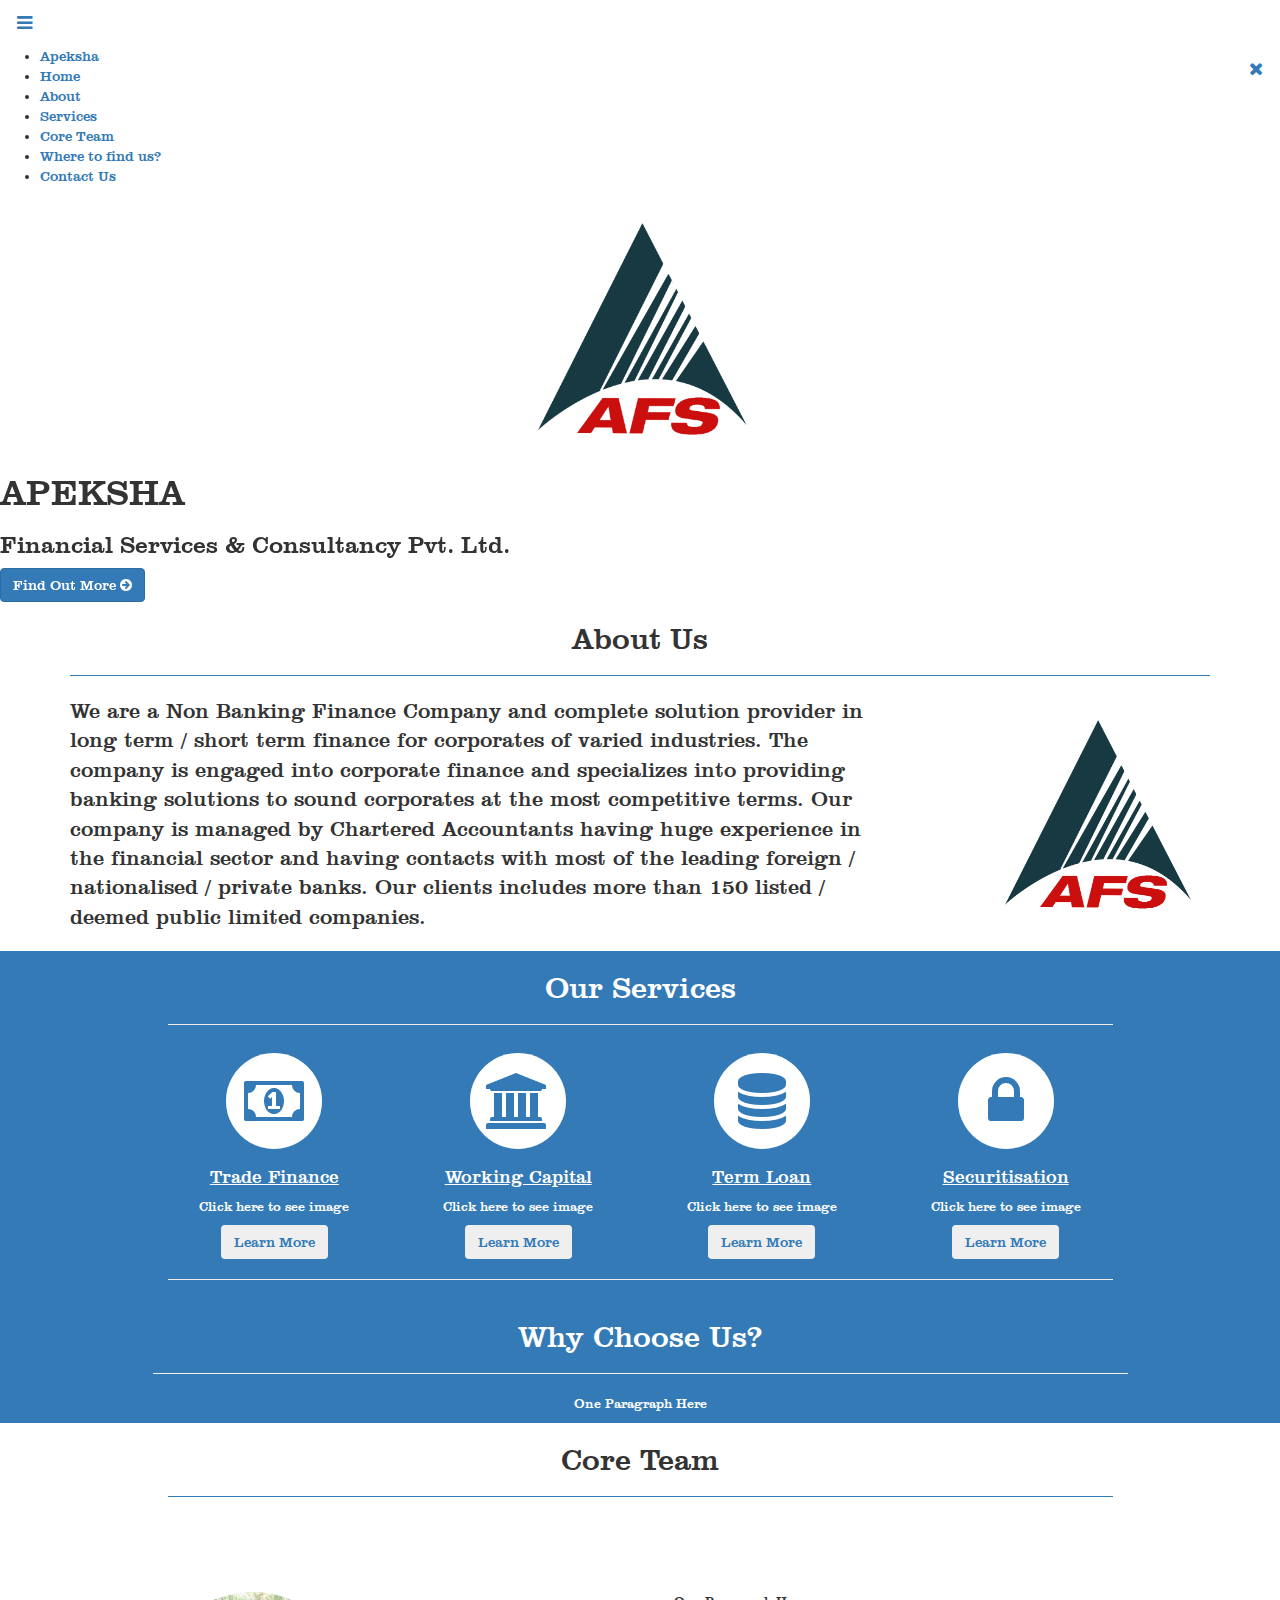
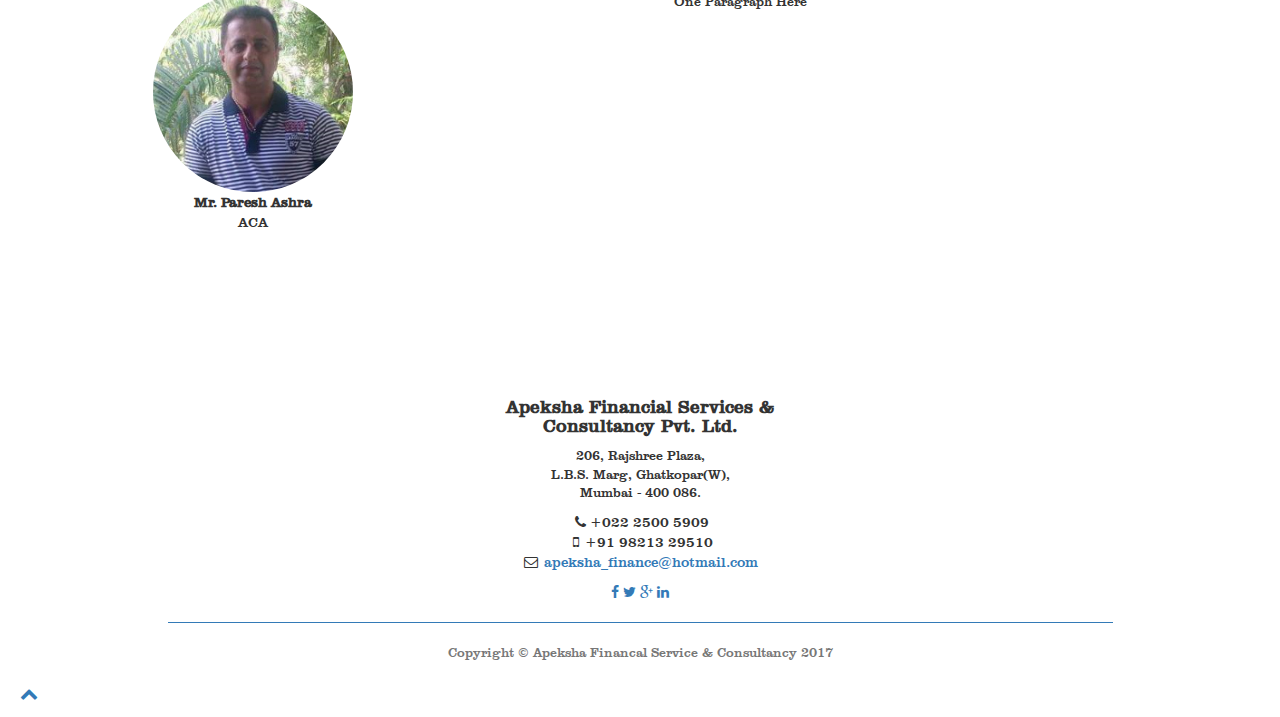
==== index.html @ 9093707e "Add files via upload" ====
<!DOCTYPE html>
<html lang="en">

<head>
<link rel="icon" 
      type="images/jpg" 
      href="img/logo.png" />
    <meta charset="utf-8">
    <meta http-equiv="X-UA-Compatible" content="IE=edge">
    <meta name="viewport" content="width=device-width, initial-scale=1">
    <meta name="description" content="">
    <meta name="author" content="">

    <title>Apeksha</title>

    <!-- Bootstrap Core CSS -->
    <link href="css/bootstrap.min.css" rel="stylesheet">

    <!-- Custom CSS -->
    <link href="css/stylish-portfolio.css" rel="stylesheet">

    <link href="font-awesome/css/font-awesome.min.css" rel="stylesheet" type="text/css">
    <link href="https://fonts.googleapis.com/css?family=Source+Sans+Pro:300,400,700,300italic,400italic,700italic" rel="stylesheet" type="text/css">


    <link rel="stylesheet" href="http://maxcdn.bootstrapcdn.com/bootstrap/3.3.7/css/bootstrap.min.css">
    <script src="https://ajax.googleapis.com/ajax/libs/jquery/1.12.4/jquery.min.js"></script>
    <script src="http://maxcdn.bootstrapcdn.com/bootstrap/3.3.7/js/bootstrap.min.js"></script>
    <script src="http://s.codepen.io/assets/libs/modernizr.js" type="text/javascript"></script>

    <style type="text/css">
        @font-face {
         font-family: clarendon;
         src: url(fonts/clarendonbt.ttf);
        }
        body{
            font-family: clarendon;
        }
        .btn-secondary:hover{
            color: #337AB7;
            background: #A9A9A9;
        }
        .btn-secondary, .btn-secondary:active, .btn-secondary:focus{
            color: #337AB7;
        }

    </style>
    <!-- HTML5 Shim and Respond.js IE8 support of HTML5 elements and media queries -->
    <!-- WARNING: Respond.js doesn't work if you view the page via file:// -->
    <!--[if lt IE 9]>
        <script src="https://oss.maxcdn.com/libs/html5shiv/3.7.0/html5shiv.js"></script>
        <script src="https://oss.maxcdn.com/libs/respond.js/1.4.2/respond.min.js"></script>
    <![endif]-->

</head>

<body>

    <!-- Navigation -->
    <a id="menu-toggle" href="#" class="btn btn-dark btn-lg toggle"><i class="fa fa-bars"></i></a>
    <nav id="sidebar-wrapper">
        <ul class="sidebar-nav">
            <a id="menu-close" href="#" class="btn btn-light btn-lg pull-right toggle"><i class="fa fa-times"></i></a>
            <li class="sidebar-brand">
                <a href="#top" onclick=$("#menu-close").click();>Apeksha</a>
            </li>
            <li>
                <a href="#top" onclick=$("#menu-close").click();>Home</a>
            </li>
            <li>
                <a href="#about" onclick=$("#menu-close").click();>About</a>
            </li>
            <li>
                <a href="#services" onclick=$("#menu-close").click();>Services</a>
            </li>
            <li>
                <a href="#team" onclick=$("#menu-close").click();>Core Team</a>
            </li>
            <li>
                <a href="#location" onclick=$("#menu-close").click();>Where to find us?</a>
            </li>
            <li>
                <a href="#contact" onclick=$("#menu-close").click();>Contact Us</a>
            </li>
        </ul>
    </nav>

    <!-- Header -->
    <header>
        <div class="carousel fade-carousel slide" data-ride="carousel" data-interval="4000" id="bs-carousel">
          <!-- Overlay -->
          <div class="overlay"></div>

          <!-- Indicators -->
          <ol class="carousel-indicators">
            <li data-target="#bs-carousel" data-slide-to="0" class="active"></li>
            <li data-target="#bs-carousel" data-slide-to="1"></li>
            <li data-target="#bs-carousel" data-slide-to="2"></li>
          </ol>
          
          <!-- Wrapper for slides -->
          <div class="carousel-inner">
            <div class="item slides active">
              <div class="slide-1"></div>
              <div class="hero">
                <hgroup>
                    <img class="img-responsive" src="img/logo.png" width="20%" height="20%" style="margin-right:auto;margin-left:auto">
                    <h1>APEKSHA</h1>
                    <h3>Financial Services & Consultancy Pvt. Ltd.</h3>
                </hgroup>
                <a href="#about"><button class="btn btn-primary" role="button">Find Out More     <i class="fa fa-arrow-circle-right" aria-hidden="true"></i></button></a>
              </div>
            </div>
            <div class="item slides">
              <div class="slide-2"></div>
              <div class="hero">        
                <hgroup>
                    <h1>What We Do?</h1>        
                    <h3>One Line Here</h3>
                </hgroup>
                <a href="#services"><button class="btn btn-primary" role="button">Explore      <i class="fa fa-arrow-circle-right" aria-hidden="true"></i></button></a>
              </div>
            </div>
            <div class="item slides">
              <div class="slide-3"></div>
              <div class="hero">        
                <hgroup>
                    <h1>Why Choose Us?</h1>        
                    <h3>One Line Here</h3>
                </hgroup>       
                <a href="#whyus"><button class="btn btn-primary" role="button">See all features      <i class="fa fa-arrow-circle-right" aria-hidden="true"></i></button></a>
              </div>
            </div>
          </div> 
        </div>
    </header>

    <!-- About -->
    <section id="about" class="about">
        <div class="container">
            <div class="row">
                <div class="col-lg-12 text-center">
                    <h2>About Us</h2>
                    <hr class="small" style="border-color:#337AB7;">
                    <p class="lead" style="float:left; text-align: left; width: 70%">We are a Non Banking Finance Company and complete solution provider in long term / short term finance for corporates of varied industries. The company is engaged into corporate finance and specializes into providing banking solutions to sound corporates at the most competitive terms. Our company is managed by Chartered Accountants having huge experience in the financial sector and having contacts with most of the leading foreign / nationalised / private banks. Our clients includes more than 150 listed / deemed public limited companies.</p>
                    <img class="img-responsive" src="img/logo.png" width="20%" height="20%" style="float:right;">
                </div>
            </div>
            <!-- /.row -->
        </div>
        <!-- /.container -->
    </section>

    <!-- Services -->
    <!-- The circle icons use Font Awesome's stacked icon classes. For more information, visit http://fontawesome.io/examples/ -->
    <section id="services" class="services bg-primary">
        <div class="modal fade" id="tf" tabindex="-1" role="dialog" aria-labelledby="myLargeModalLabel" aria-hidden="true" style="color:black;">
          <div class="modal-dialog modal-lg">
            <div class="modal-content">
            
            <div class="modal-body">
                <button type="button" class="close" data-dismiss="modal" aria-hidden="true">&times;</button>
                <img class="img-responsive" src="img/tradefinancing.jpg" style="float:right;margin:5%;height:40%;width:40%">
                <h3 style="text-align:center;">Trade Finance</h3>
                        <hr class="small" style="border-color:#337AB7;">
                <ul>
                            <li>Factoring (Export/Domestic)</li>
                                <p>Factoring is a transaction in which a business sells its accounts receivable, or invoices, to a third party commercial financial company, also known as a “factor.” This is done so that the business can receive cash more quickly than it would by waiting 30 to 90 days for a customer payment. In Short,Factoring is a financial service whereby receivables are purchased by Factor and credit sales are converted to cash sales.</p>
                            <li>LC/Buyers Credit</li>
                                <p>As an importer, one can avail of Buyers Credit facility at very competitive rates. One can make the import payment to its overseas supplier by availing the buyers credit and can repay the lender at a later date. The funding is arranged from the overseas network branches and one can avail of this product in major currencies.</p>
                            <li>Bill Discounting</li>
                                <p>Bill Discounting is a discount/fee which a bank takes from a seller to release funds before the credit period ends. This bill is then presented to seller's customer and full amount is collected. Bill Discounting is mostly applicable in scenarios when a buyer buys goods from the seller and the payment is to be made through letter of credit.</p>
                        </ul>
            </div>
        </div>
          </div>
    </div>
    <div class="modal fade" id="wc" tabindex="-1" role="dialog" aria-labelledby="myLargeModalLabel" aria-hidden="true" style="color:black;">
          <div class="modal-dialog modal-lg">
            <div class="modal-content">
            <div class="modal-body">
                <button type="button" class="close" data-dismiss="modal" aria-hidden="true">&times;</button>
                <img class="img-responsive" src="img/workingcapital.jpg" style="float:right;margin:5%;height:40%;width:40%">
                        <h3 style="text-align:center;">Working Capital</h3>
                        <hr class="small" style="border-color:#337AB7;">
                        <ul>
                            <li>Corporate Loan</li>
                                <p>Loan for meeting Corking Capital requirements of Corporates</p>
                            <li>Short Term Loan</li>
                                <p>Term Loan is a loan for a specific capital expenditure, of specific amount and has a specified repayment schedule. Term loans almost always mature between one and 10 years. Term Loans are sanctioned for setting up of new projects or expansions like factory building construction, plant & machinery, purchasing new offices, etc.</p>
                        </ul>
            </div>
        </div>
          </div>
    </div>
    <div class="modal fade" id="tl" tabindex="-1" role="dialog" aria-labelledby="myLargeModalLabel" aria-hidden="true" style="color:black;">
          <div class="modal-dialog modal-lg">
            <div class="modal-content">
            <div class="modal-body">
                <button type="button" class="close" data-dismiss="modal" aria-hidden="true">&times;</button>
                <img class="img-responsive" src="img/termloan.jpg" style="float:right;margin:5%;height:40%;width:40%">
                        <h3 style="text-align:center;">Term Loan</h3>
                        <hr class="small" style="border-color:#337AB7;">
                        <ul>
                            <li>Project Finance for Industry/Construction</li>
                            <p>Term Loan is a loan for a specific capital expenditure, of specific amount and has a specified repayment schedule. Term loans almost always mature between one and 10 years, but may last as long as 30 years in some cases. A Term Loan usually involves an unfixed interest rate that will add additional balance to be repaid. Term Loans are sanctioned for setting up of new projects or expansions like factory building construction, plant & machinery, purchasing new offices, etc.</p>
                        </ul>
            </div>
        </div>
          </div>
    </div>
    
    <div class="modal fade" id="sec" tabindex="-1" role="dialog" aria-labelledby="myLargeModalLabel" aria-hidden="true" style="color:black;">
          <div class="modal-dialog modal-lg">
            <div class="modal-content">
            <div class="modal-body">
                <button type="button" class="close" data-dismiss="modal" aria-hidden="true">&times;</button>
                <img class="img-responsive" src="img/securitisation.jpg" style="float:right;margin:5%">
                        <h3 style="text-align:center;">Securitisation</h3>
                        <hr class="small" style="border-color:#337AB7;">
                        <ul>
                            <li>Discounting of Future Receivables - Trade/Rental</li>
                           <p>Securitization is the process through which an issuer creates a financial instrument by combining other financial assets and then marketing different tiers of the repackaged instruments to investors, and this process can encompass any type of financial asset and promotes liquidity in the marketplace.<br>
                            Mortgage-backed securities are a perfect example of securitization. By combining mortgages into one large pool, the issuer can divide the large pool into smaller pieces based on each individual mortgage's inherent risk of default and then sell those smaller pieces to investors.</p>
                        </ul>

            </div>
        </div>
          </div>
    </div>
        <div id="categories"class="container">
            <div class="row text-center">
                <div class="col-lg-10 col-lg-offset-1">
                    <h2>Our Services</h2>
                    <hr class="small">
                
                    <div class="row">
                        <div class="col-md-3 col-sm-6">
                            <div class="service-item">
                                <span class="fa-stack fa-4x">
                                <i class="fa fa-circle fa-stack-2x"></i>
                                <i class="fa fa-money fa-stack-1x text-primary"></i>
                            </span>
                                <h4>
                                   <u> Trade Finance</u>
                                </h4>
                                <p>Click here to see image</p>
                               <button class="btn btn-secondary" data-toggle="modal" data-target="#tf">Learn More</button>
                            </div>
                        </div>
                        <div class="col-md-3 col-sm-6">
                            <div class="service-item">
                                <span class="fa-stack fa-4x">
                                <i class="fa fa-circle fa-stack-2x"></i>
                                <i class="fa fa-bank fa-stack-1x text-primary"></i>
                            </span>
                                <h4>
                                    <u>Working Capital</u>
                                </h4>
                                <p>Click here to see image</p>
                                <button class="btn btn-secondary" data-toggle="modal" data-target="#wc">Learn More</button>
                            </div>
                        </div>
                        <div class="col-md-3 col-sm-6">
                            <div class="service-item">
                                <span class="fa-stack fa-4x">
                                <i class="fa fa-circle fa-stack-2x"></i>
                                <i class="fa fa-database fa-stack-1x text-primary"></i>
                            </span>
                                <h4>
                                    <u>Term Loan</u>
                                </h4>
                                <p>Click here to see image</p>
                                <button class="btn btn-secondary" data-toggle="modal" data-target="#tl">Learn More</button>
                            </div>
                        </div>
                        <div class="col-md-3 col-sm-6">
                            <div class="service-item">
                                <span class="fa-stack fa-4x">
                                <i class="fa fa-circle fa-stack-2x"></i>
                                <i class="fa fa-lock fa-stack-1x text-primary"></i>
                            </span>
                                <h4>
                                    <u>Securitisation</u>
                                </h4>
                                <p>Click here to see image</p>
                                <button class="btn btn-secondary" data-toggle="modal" data-target="#sec">Learn More</button>
                            </div>
                        </div>
                    </div>
                    <hr class="large">
                    <div id="whyus" class="row text-center">
                    
                        <h2>Why Choose Us?</h2>
                        <hr class="small">
                        <div class="row">
                            <p>One Paragraph Here</p>
                    </div>

                </div>

            </div>

        </div>
        <!-- /.container -->
    </section>

    <!--Carousel
    
        <div id="myCarousel" class="carousel slide" data-ride="carousel" style="width:100%;height:auto;">
    
    <ol class="carousel-indicators">
      <li data-target="#myCarousel" data-slide-to="0" class="active"></li>
      <li data-target="#myCarousel" data-slide-to="1"></li>
      <li data-target="#myCarousel" data-slide-to="2"></li>
      <li data-target="#myCarousel" data-slide-to="3"></li>
    </ol>

    
    <div class="carousel-inner" role="listbox">
      <div class="item active">
        <img src="img/bg.jpg" alt="Chania" height="345">
      </div>

      <div class="item">
        <img src="img/callout.jpg" alt="Chania" height="345">
      </div>
    
      <div class="item">
        <img src="img/portfolio-1.jpg" alt="Flower"  height="345">
      </div>

      <div class="item">
        <img src="img/portfolio-2.jpg" alt="Flower" height="345">
      </div>
    </div>

    
   
  </div>-->
   

    <!-- Portfolio -->
    <section id="team" class="portfolio">
        <div class="container">
            <div class="row">
                <div class="col-lg-10 col-lg-offset-1 text-center">
                    <h2>Core Team</h2>
                    <hr class="small" style="border-color:#337AB7;">
                    <div class="row" style="margin-top:10%">

                        <div class="team-img" style="float:left;">
                            <div class="portfolio-item">                        
                                    <img class="img-circle" src="img/1.jpg">
                            </div>
                            <div style="vertical-align:middle;" >
                                <b>Mr. Paresh Ashra</b>
                                <br>ACA
                            </div>
                            </div>
                            <div>
                                <p>One Paragraph Here</p>
                            </div>
                        
                        
                    </div>
                    
                    
                </div>
                
            </div>
            
        </div>
        
    </section>

    <!-- Call to Action 
    <aside class="call-to-action bg-primary">
        <div class="container">
            <div class="row">
                <div class="col-lg-12 text-center">
                    <h3>The buttons below are impossible to resist.</h3>
                    <a href="#" class="btn btn-lg btn-light">Click Me!</a>
                    <a href="#" class="btn btn-lg btn-dark">Look at Me!</a>
                </div>
            </div>
        </div>
    </aside>-->

    <!-- Map -->
    <section id="location" class="map">
        <iframe width="100%" height="100%" frameborder="0" scrolling="no" marginheight="0" marginwidth="0" src="https://www.google.com/maps/embed?pb=!1m18!1m12!1m3!1d942.5822208155626!2d72.91246407916779!3d19.09322266651999!2m3!1f0!2f0!3f0!3m2!1i1024!2i768!4f13.1!3m3!1m2!1s0x3be7c7cdced96d81%3A0xe278afa0a0b222c5!2sRajshree+Plaza%2C+Nityanand+Nagar%2C+Ghatkopar+West%2C+Mumbai%2C+Maharashtra+400086!5e0!3m2!1sen!2sin!4v1474723815482"></iframe>
        
        <br />
    </section>

    <!-- Footer -->
    <footer id="contact">
        <div class="container">
            <div class="row">
                <div class="col-lg-10 col-lg-offset-1 text-center">
                    <h4><strong>Apeksha Financial Services &<br> Consultancy Pvt. Ltd.</strong>
                    </h4>
                    <p>206, Rajshree Plaza,
                        <br>L.B.S. Marg, Ghatkopar(W), 
                        <br>Mumbai - 400 086.</p>
                    <ul class="list-unstyled">
                        <li><i class="fa fa-phone fa-fw"></i>+022 2500 5909</li>
                        <li><i class="fa fa-mobile fa-fw"></i>+91 98213 29510</li>
                        <li><i class="fa fa-envelope-o fa-fw"></i> <a href="mailto:apeksha_finance@hotmail.com">apeksha_finance@hotmail.com</a>
                        </li>
                    </ul>
                    <a class="icons-lg fb-ic"><i class="fa fa-facebook"> </i></a>
                    <!--Twitter-->
                    <a class="icons-lg tw-ic"><i class="fa fa-twitter"> </i></a>
                    <!--Google +-->
                    <a class="icons-lg gplus-ic"><i class="fa fa-google-plus"> </i></a>
                    <!--Linkedin-->
                    <a class="icons-lg li-ic"><i class="fa fa-linkedin"> </i></a>
                    <hr class="small" style="border-color:#337AB7">
                    <p class="text-muted">Copyright &copy; Apeksha Financal Service & Consultancy 2017</p>
                </div>
            </div>
        </div>
        <a id="to-top" href="#top" class="btn btn-dark btn-lg"><i class="fa fa-chevron-up fa-fw fa-1x"></i></a>
    </footer>

    <SCRIPT TYPE="text/javascript">
        $('.modal').on('show.bs.modal', function (e) {
            $('body').addClass('test');
        });
    </SCRIPT>
    <script type="text/javascript">
        function showtf() {
           
                document.getElementById('tfbox').style.visibility = "visible";
                document.getElementById('categories').style.visibility = "hidden";
           
        }
        $(document).mouseup(function (e)
        {
            var container = $("#tfbox");
            var categories = $("#categories");
            var extra1 = $("#wcbox");
            var extra2 = $("#tlbox");
            var extra3 = $("#secbox");

            if ((!container.is(e.target) && container.has(e.target).length === 0) || (!extra1.is(e.target) && extra1.has(e.target).length === 0) || (!extra2.is(e.target) && extra2.has(e.target).length === 0) || (!extra3.is(e.target) && extra3.has(e.target).length === 0))
            {
                container.css('visibility','hidden');
                categories.css('visibility','visible');
            }
        });
</script>
<script type="text/javascript">
        function showsec() {
           
                document.getElementById('secbox').style.visibility = "visible";
                document.getElementById('categories').style.visibility = "hidden";
           
        }
        $(document).mouseup(function (e)
        {
            var container = $("#secbox");
            var categories = $("#categories");

            var extra1 = $("#wcbox");
            var extra2 = $("#tlbox");
            var extra3 = $("#tfbox");

            if ((!container.is(e.target) && container.has(e.target).length === 0) || (!extra1.is(e.target) && extra1.has(e.target).length === 0) || (!extra2.is(e.target) && extra2.has(e.target).length === 0) || (!extra3.is(e.target) && extra3.has(e.target).length === 0))
            {
                container.css('visibility','hidden');
                categories.css('visibility','visible');
            }
        });
</script>
 <script type="text/javascript">

         function showwc() {
           
                document.getElementById('wcbox').style.visibility = "visible";
                document.getElementById('categories').style.visibility = "hidden";
           
        }
    
        $(document).mouseup(function (e)
        {
            var container = $("#wcbox");
            var categories = $("#categories");

            var extra1 = $("#tfbox");
            var extra2 = $("#tlbox");
            var extra3 = $("#secbox");

            if ((!container.is(e.target) && container.has(e.target).length === 0) || (!extra1.is(e.target) && extra1.has(e.target).length === 0) || (!extra2.is(e.target) && extra2.has(e.target).length === 0) || (!extra3.is(e.target) && extra3.has(e.target).length === 0))
            {
                container.css('visibility','hidden');
                categories.css('visibility','visible');
            }
        });
</script>
<script type="text/javascript">

         function showtl() {
           
                document.getElementById('tlbox').style.visibility = "visible";
                document.getElementById('categories').style.visibility = "hidden";
           
        }
    
        $(document).mouseup(function (e)
        {
            var container = $("#tlbox");
            var categories = $("#categories");

            var extra1 = $("#wcbox");
            var extra2 = $("#tfbox");
            var extra3 = $("#secbox");

            if ((!container.is(e.target) && container.has(e.target).length === 0) || (!extra1.is(e.target) && extra1.has(e.target).length === 0) || (!extra2.is(e.target) && extra2.has(e.target).length === 0) || (!extra3.is(e.target) && extra3.has(e.target).length === 0))
            {
                container.css('visibility','hidden');
                categories.css('visibility','visible');
            }
        });
</script>
    <!-- jQuery -->
    <script src="js/jquery.js"></script>

    <!-- Bootstrap Core JavaScript -->
    <script src="js/bootstrap.min.js"></script>

    <!-- Custom Theme JavaScript -->
    <script>
    // Closes the sidebar menu
    $("#menu-close").click(function(e) {
        e.preventDefault();
        $("#sidebar-wrapper").toggleClass("active");
    });
    // Opens the sidebar menu
    $("#menu-toggle").click(function(e) {
        e.preventDefault();
        $("#sidebar-wrapper").toggleClass("active");
    });
    // Scrolls to the selected menu item on the page
    $(function() {
        $('a[href*=#]:not([href=#],[data-toggle],[data-target],[data-slide])').click(function() {
            if (location.pathname.replace(/^\//, '') == this.pathname.replace(/^\//, '') || location.hostname == this.hostname) {
                var target = $(this.hash);
                target = target.length ? target : $('[name=' + this.hash.slice(1) + ']');
                if (target.length) {
                    $('html,body').animate({
                        scrollTop: target.offset().top
                    }, 1000);
                    return false;
                }
            }
        });
    });
    //#to-top button appears after scrolling
    var fixed = false;
    $(document).scroll(function() {
        if ($(this).scrollTop() > 250) {
            if (!fixed) {
                fixed = true;
                // $('#to-top').css({position:'fixed', display:'block'});
                $('#to-top').show("slow", function() {
                    $('#to-top').css({
                        position: 'fixed',
                        display: 'block'
                    });
                });
            }
        } else {
            if (fixed) {
                fixed = false;
                $('#to-top').hide("slow", function() {
                    $('#to-top').css({
                        display: 'none'
                    });
                });
            }
        }
    });
    // Disable Google Maps scrolling
    // See http://stackoverflow.com/a/25904582/1607849
    // Disable scroll zooming and bind back the click event
    var onMapMouseleaveHandler = function(event) {
        var that = $(this);
        that.on('click', onMapClickHandler);
        that.off('mouseleave', onMapMouseleaveHandler);
        that.find('iframe').css("pointer-events", "none");
    }
    var onMapClickHandler = function(event) {
            var that = $(this);
            // Disable the click handler until the user leaves the map area
            that.off('click', onMapClickHandler);
            // Enable scrolling zoom
            that.find('iframe').css("pointer-events", "auto");
            // Handle the mouse leave event
            that.on('mouseleave', onMapMouseleaveHandler);
        }
        // Enable map zooming with mouse scroll when the user clicks the map
    $('.map').on('click', onMapClickHandler);
    
    </script>

</body>

</html>
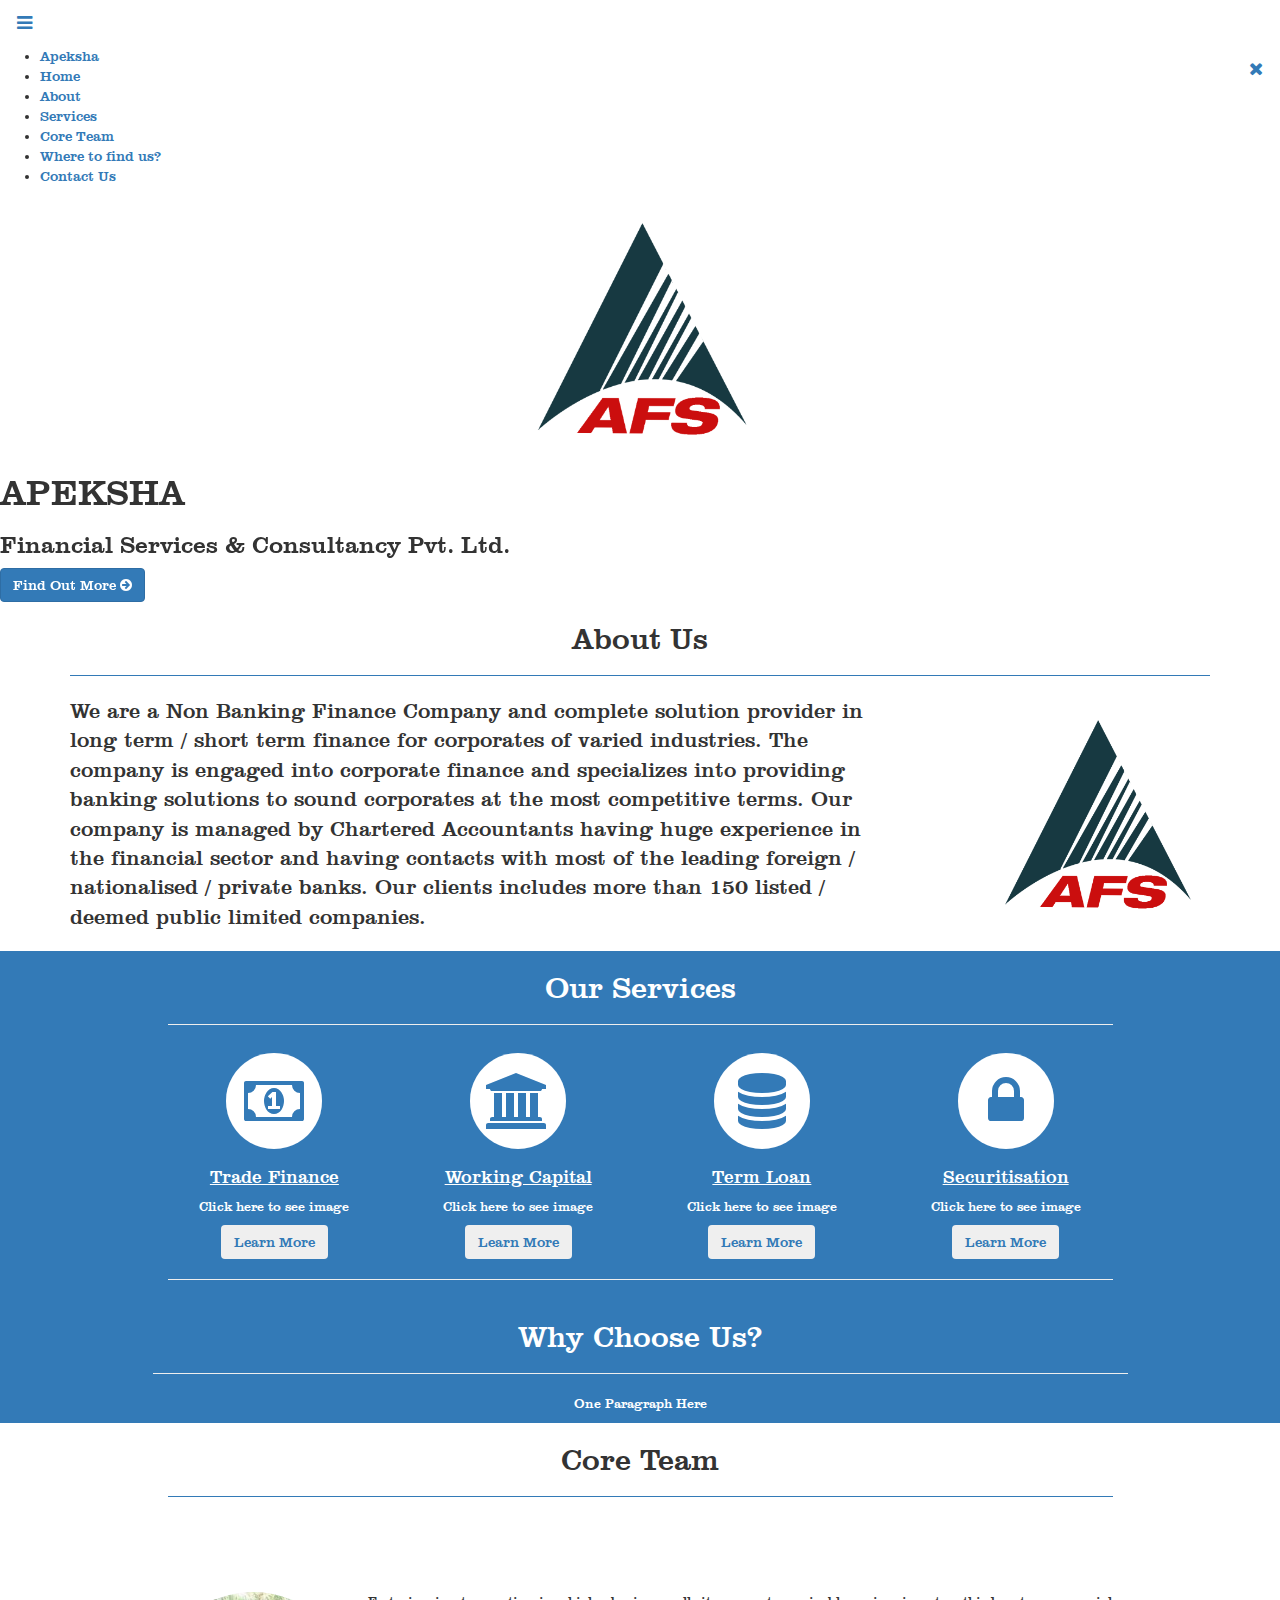
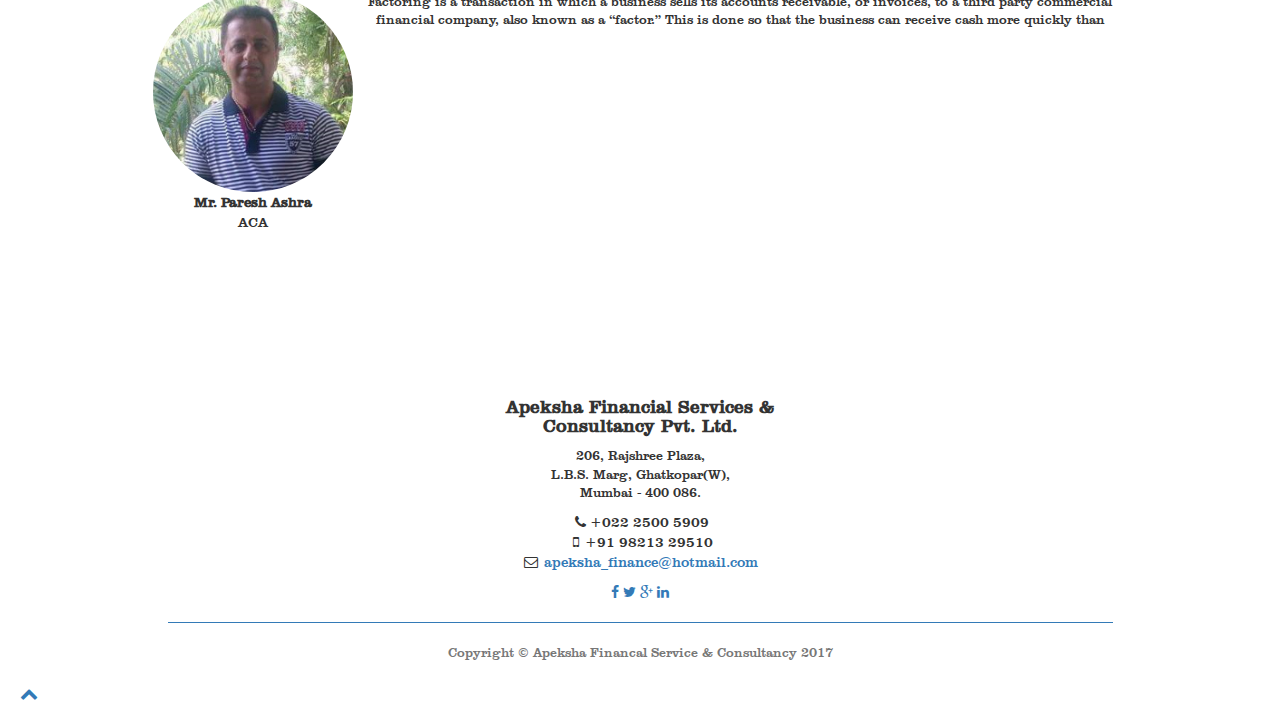
==== commit f64812ff: "Add files via upload" ====
--- a/index.html
+++ b/index.html
@@ -17,7 +17,8 @@
     <link href="css/bootstrap.min.css" rel="stylesheet">
 
     <!-- Custom CSS -->
-    <link href="css/stylish-portfolio.css" rel="stylesheet">
+    <link href="css/stylish-portfolio.css" media="screen" rel="stylesheet">
+    <link href="css/stylish-portfolio-mobile.css" media="handheld" rel="stylesheet">
 
     <link href="font-awesome/css/font-awesome.min.css" rel="stylesheet" type="text/css">
     <link href="https://fonts.googleapis.com/css?family=Source+Sans+Pro:300,400,700,300italic,400italic,700italic" rel="stylesheet" type="text/css">
@@ -357,9 +358,9 @@
                                 <b>Mr. Paresh Ashra</b>
                                 <br>ACA
                             </div>
-                            </div>
-                            <div>
-                                <p>One Paragraph Here</p>
+                        </div>
+                            <div class="team-content text-center">
+                                <p>Factoring is a transaction in which a business sells its accounts receivable, or invoices, to a third party commercial financial company, also known as a “factor.” This is done so that the business can receive cash more quickly than </p>
                             </div>
                         
                         
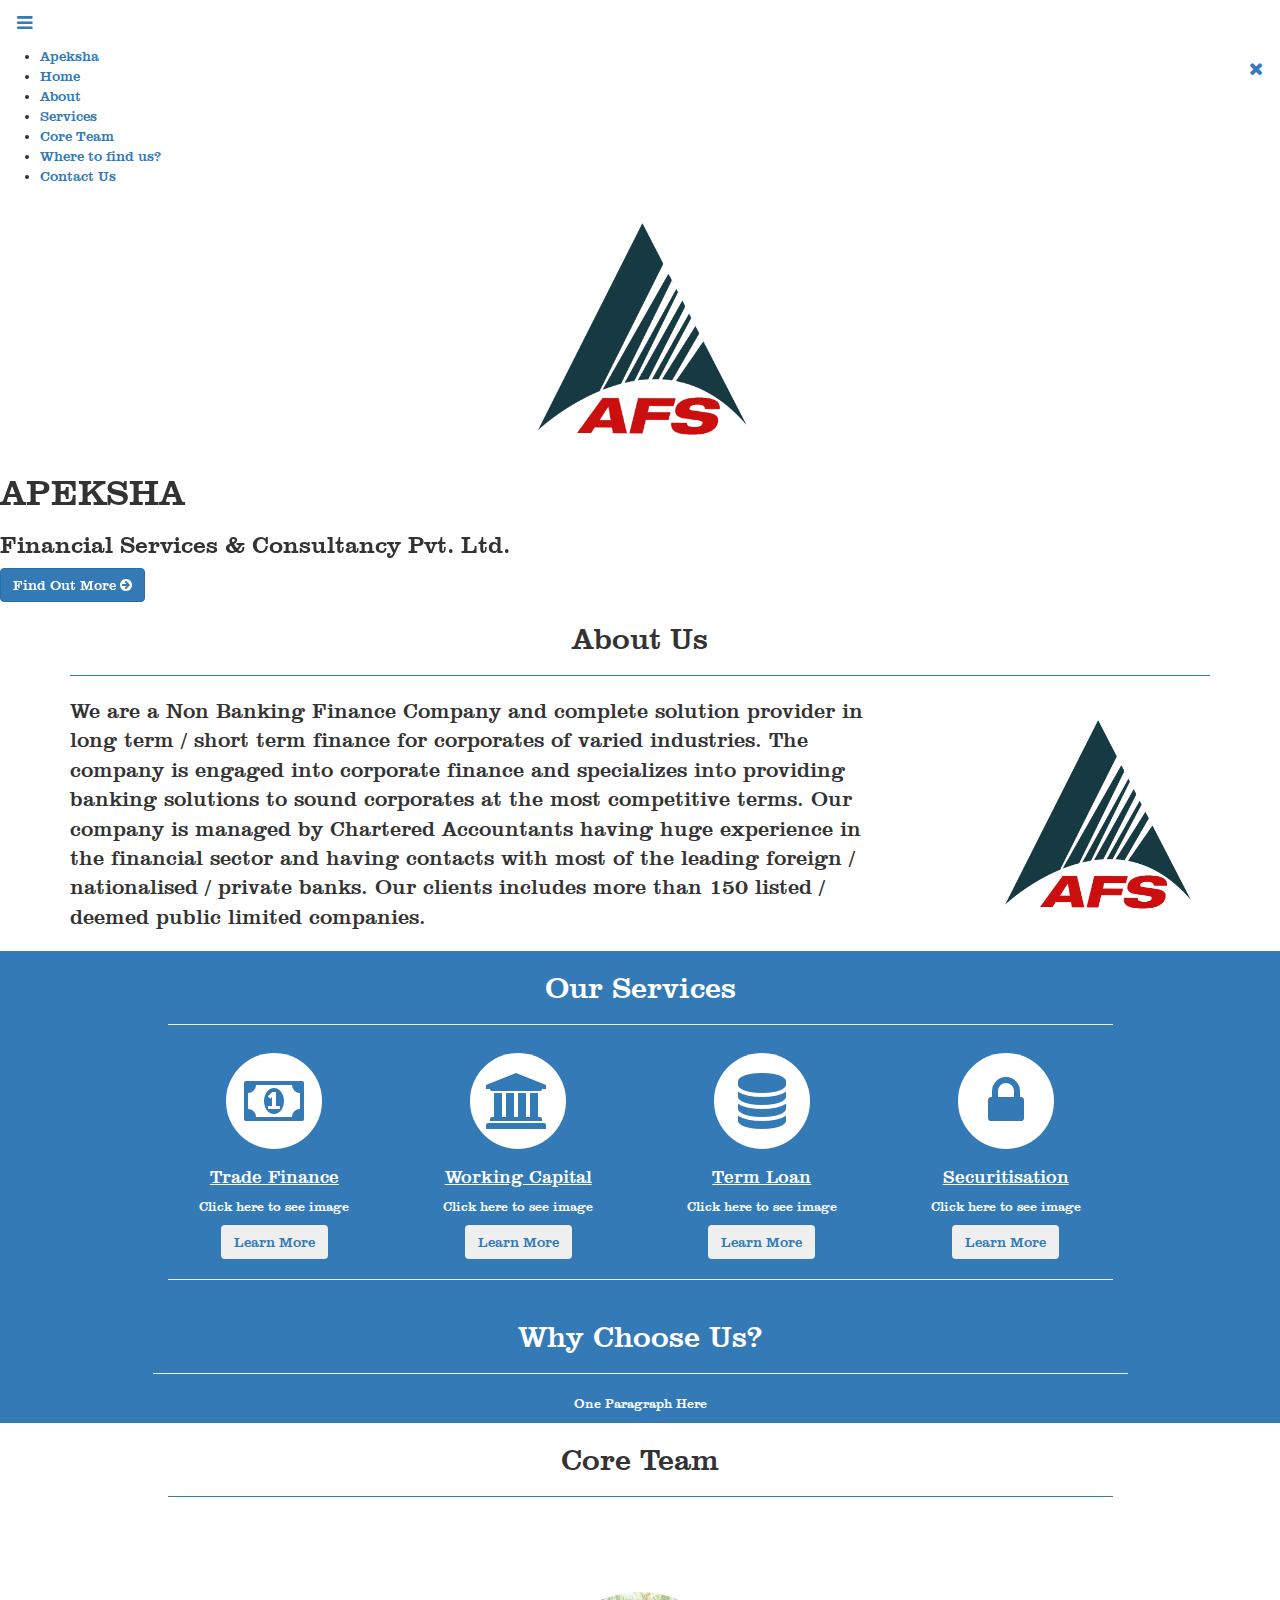
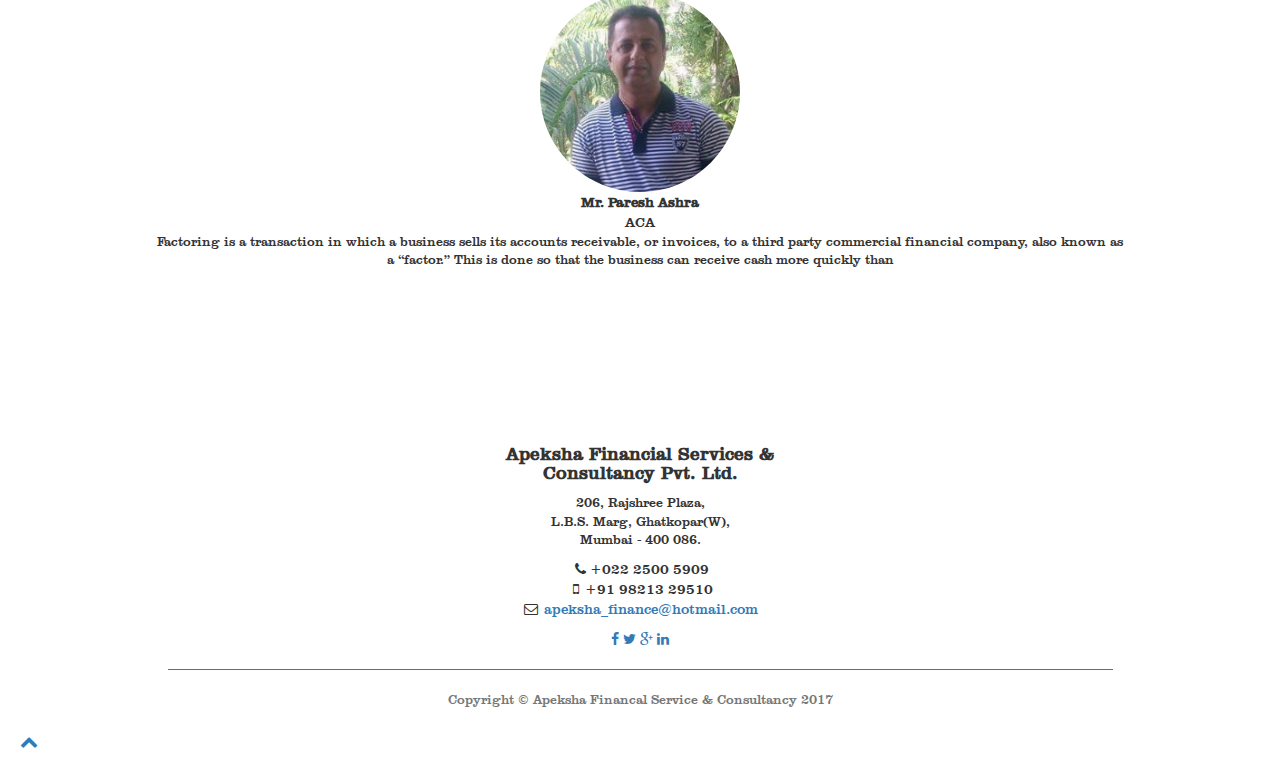
==== commit 1da435bc: "Update index.html" ====
--- a/index.html
+++ b/index.html
@@ -350,7 +350,7 @@
                     <hr class="small" style="border-color:#337AB7;">
                     <div class="row" style="margin-top:10%">
 
-                        <div class="team-img" style="float:left;">
+                        <div class="team-img">
                             <div class="portfolio-item">                        
                                     <img class="img-circle" src="img/1.jpg">
                             </div>
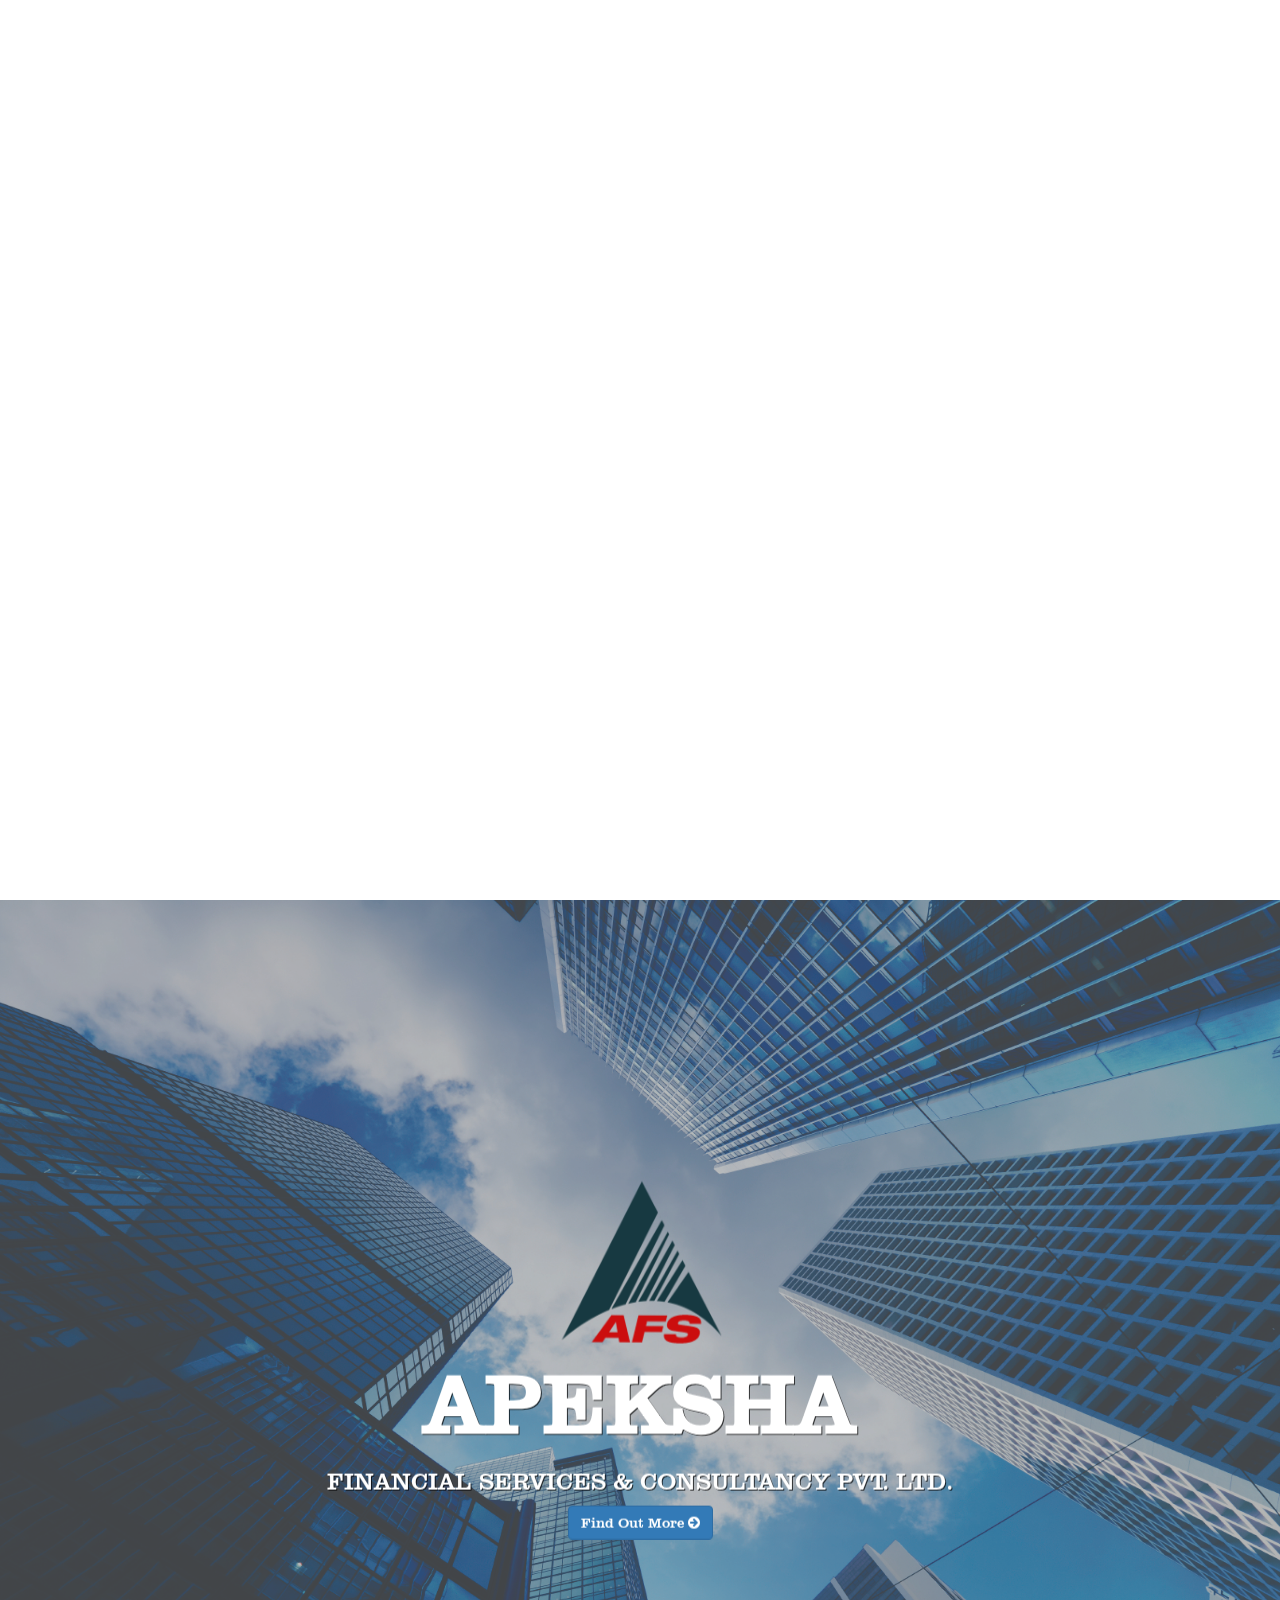
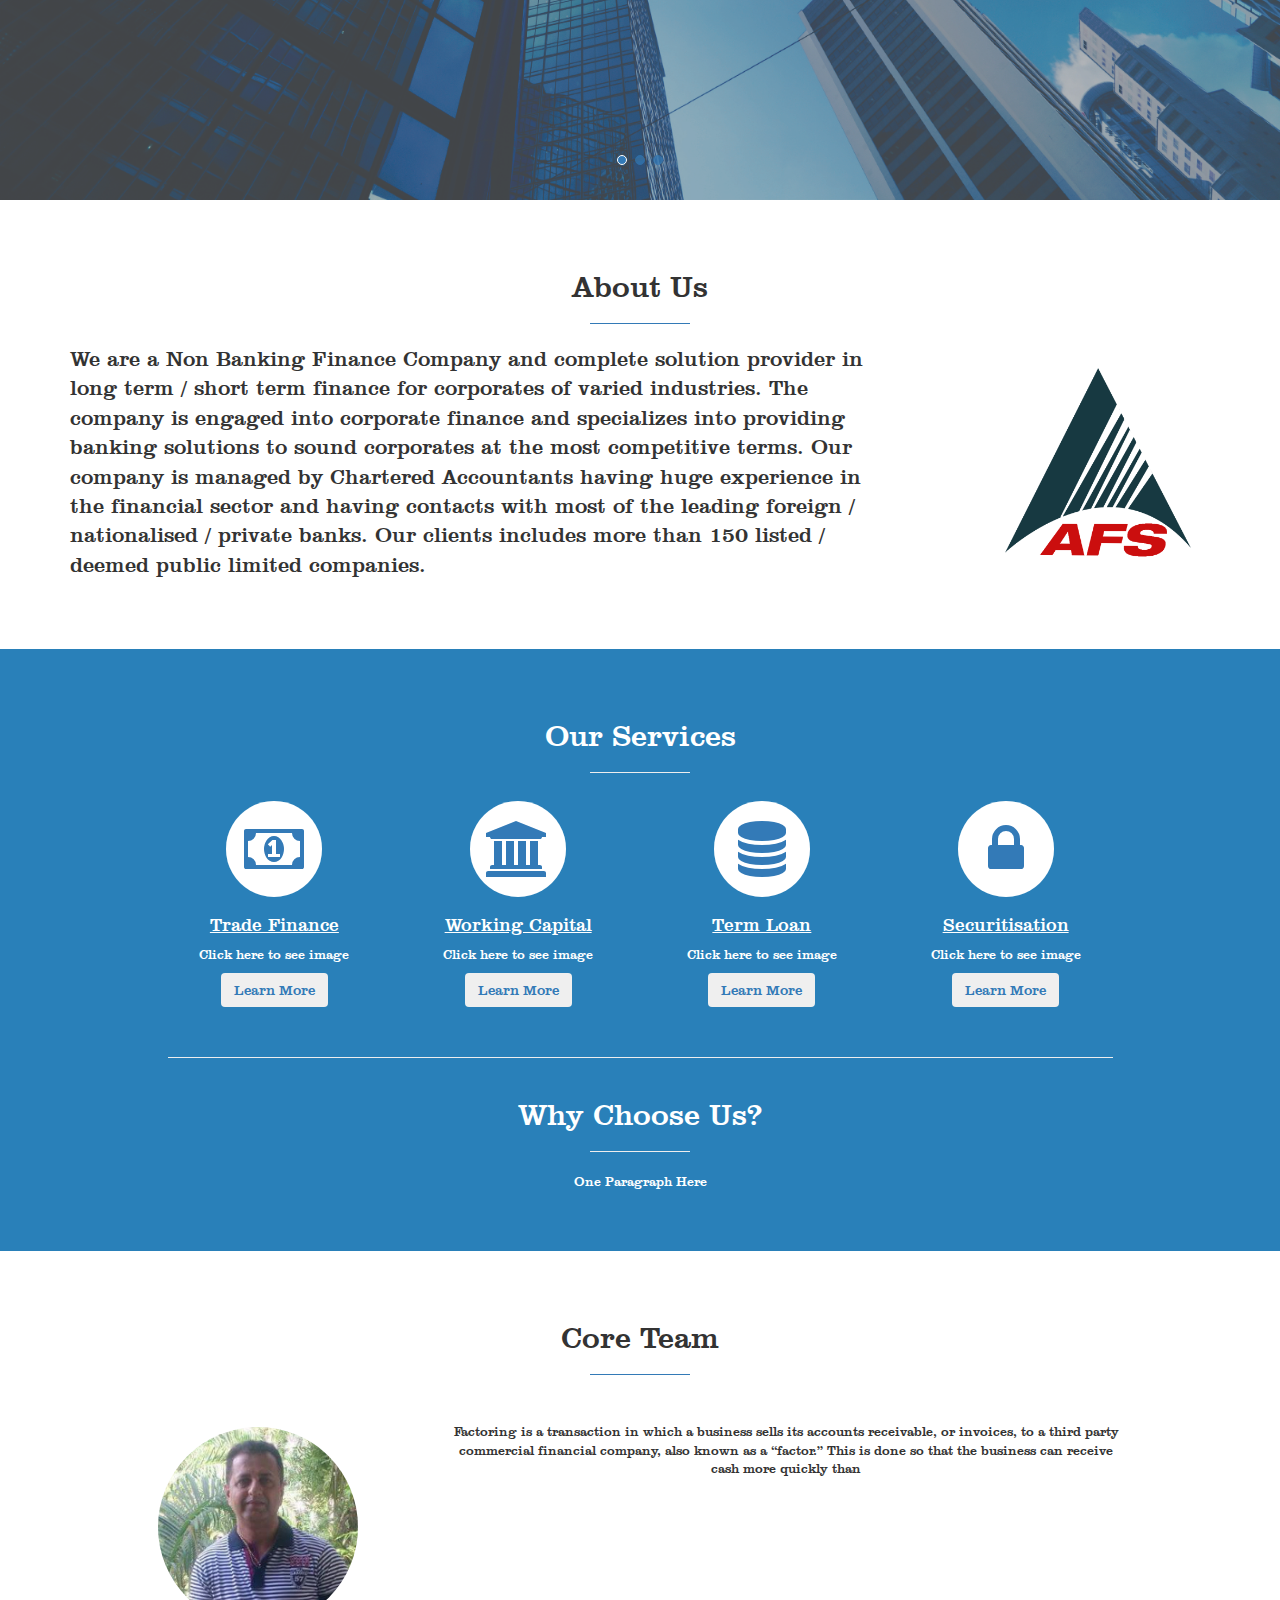
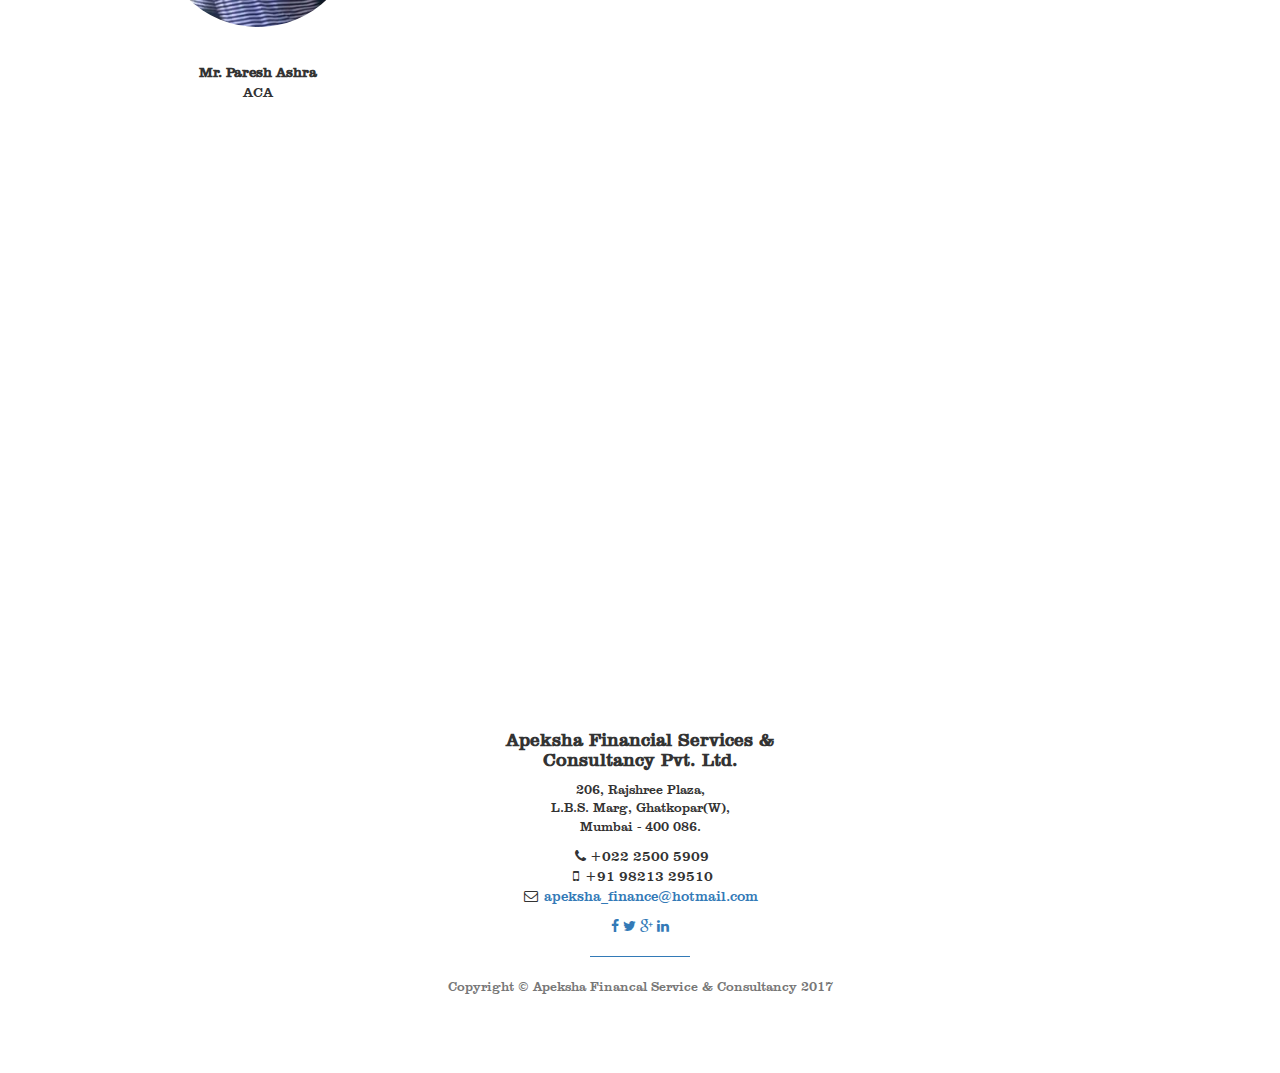
==== commit baf29f91: "Add files via upload" ====
--- a/index.html
+++ b/index.html
@@ -17,8 +17,7 @@
     <link href="css/bootstrap.min.css" rel="stylesheet">
 
     <!-- Custom CSS -->
-    <link href="css/stylish-portfolio.css" media="screen" rel="stylesheet">
-    <link href="css/stylish-portfolio-mobile.css" media="handheld" rel="stylesheet">
+    <link href="css/stylish-portfolio.css" rel="stylesheet">
 
     <link href="font-awesome/css/font-awesome.min.css" rel="stylesheet" type="text/css">
     <link href="https://fonts.googleapis.com/css?family=Source+Sans+Pro:300,400,700,300italic,400italic,700italic" rel="stylesheet" type="text/css">
@@ -28,6 +27,7 @@
     <script src="https://ajax.googleapis.com/ajax/libs/jquery/1.12.4/jquery.min.js"></script>
     <script src="http://maxcdn.bootstrapcdn.com/bootstrap/3.3.7/js/bootstrap.min.js"></script>
     <script src="http://s.codepen.io/assets/libs/modernizr.js" type="text/javascript"></script>
+    <script type="text/javascript" src="js/loading.js"></script>
 
     <style type="text/css">
         @font-face {
@@ -36,6 +36,7 @@
         }
         body{
             font-family: clarendon;
+
         }
         .btn-secondary:hover{
             color: #337AB7;
@@ -44,7 +45,14 @@
         .btn-secondary, .btn-secondary:active, .btn-secondary:focus{
             color: #337AB7;
         }
-
+        .loading {
+            position: relative;
+            z-index:20;
+            width: 100%; 
+            height: 100%;
+            overflow: hidden;
+            background: url('img/Spinner.gif') no-repeat center center white;
+        }
     </style>
     <!-- HTML5 Shim and Respond.js IE8 support of HTML5 elements and media queries -->
     <!-- WARNING: Respond.js doesn't work if you view the page via file:// -->
@@ -54,7 +62,7 @@
     <![endif]-->
 
 </head>
-
+<div class="loading"></div>
 <body>
 
     <!-- Navigation -->
@@ -348,25 +356,42 @@
                 <div class="col-lg-10 col-lg-offset-1 text-center">
                     <h2>Core Team</h2>
                     <hr class="small" style="border-color:#337AB7;">
-                    <div class="row" style="margin-top:10%">
-
-                        <div class="team-img">
+                    <span class="hidden-sm visible-md visible-lg">
+                        <div class="row" style="margin-top:5%">
+
+                            <div class="team-img" style="float:left;">
+                                <div class="portfolio-item">                        
+                                        <img class="img-circle" src="img/1.jpg">
+                                </div>
+                                <div style="vertical-align:middle;" >
+                                    <b>Mr. Paresh Ashra</b>
+                                    <br>ACA
+                                </div>
+                            </div>
+                                <div class="team-content text-center" style="margin-left:30%;">
+                                    <p>Factoring is a transaction in which a business sells its accounts receivable, or invoices, to a third party commercial financial company, also known as a “factor.” This is done so that the business can receive cash more quickly than </p>
+                                </div>
+                            
+                            
+                        </div>
+                    
+                    </span>
+                    <span class="visible-sm hidden-md hidden-lg">
+                        <div class="row" style="margin-top:5%">
+                        <div class="team-content text-center">
+                                <p>Factoring is a transaction in which a business sells its accounts receivable, or invoices, to a third party commercial financial company, also known as a “factor.” This is done so that the business can receive cash more quickly than </p>
+                            </div><br>
+                            <div class="team-img">
                             <div class="portfolio-item">                        
-                                    <img class="img-circle" src="img/1.jpg">
+                                    <img class="img-circle center-block" src="img/1.jpg">
                             </div>
                             <div style="vertical-align:middle;" >
                                 <b>Mr. Paresh Ashra</b>
                                 <br>ACA
                             </div>
                         </div>
-                            <div class="team-content text-center">
-                                <p>Factoring is a transaction in which a business sells its accounts receivable, or invoices, to a third party commercial financial company, also known as a “factor.” This is done so that the business can receive cash more quickly than </p>
-                            </div>
-                        
-                        
-                    </div>
-                    
-                    
+                        </div>
+                </span>
                 </div>
                 
             </div>
--- a/css/stylish-portfolio.css
+++ b/css/stylish-portfolio.css
@@ -0,0 +1,466 @@
+html,
+body {
+    width: 100%;
+    height: 100%;
+}
+
+body {
+    font-family: "Source Sans Pro","Helvetica Neue",Helvetica,Arial,sans-serif;
+}
+
+.text-vertical-center {
+    display: table-cell;
+    text-align: center;
+    vertical-align: middle;
+}
+
+.text-vertical-center h1 {
+    margin: 0;
+    padding: 0;
+    font-size: 4.5em;
+    font-weight: 700;
+}
+
+/* Custom Button Styles */
+
+.btn-dark {
+    border-radius: 0;
+    color: #fff;
+    background-color: rgba(0,0,0,0.4);
+}
+
+.btn-dark:hover,
+.btn-dark:focus,
+.btn-dark:active {
+    color: #fff;
+    background-color: rgba(0,0,0,0.7);
+}
+
+.btn-light {
+    border-radius: 0;
+    color: #333;
+    background-color: rgb(255,255,255);
+}
+
+.btn-light:hover,
+.btn-light:focus,
+.btn-light:active {
+    color: #333;
+    background-color: rgba(255,255,255,0.8);
+}
+
+/* Custom Horizontal Rule */
+
+hr.small {
+    max-width: 100px;
+}
+
+/* Side Menu */
+
+#sidebar-wrapper {
+    z-index: 1000;
+    position: fixed;
+    right: 0;
+    width: 250px;
+    height: 100%;
+    transform: translateX(250px);
+    overflow-y: auto;
+    background: #222;
+    -webkit-transition: all 0.4s ease 0s;
+    -moz-transition: all 0.4s ease 0s;
+    -ms-transition: all 0.4s ease 0s;
+    -o-transition: all 0.4s ease 0s;
+    transition: all 0.4s ease 0s;
+}
+
+.sidebar-nav {
+    position: absolute;
+    top: 0;
+    width: 250px;
+    margin: 0;
+    padding: 0;
+    list-style: none;
+}
+
+.sidebar-nav li {
+    text-indent: 20px;
+    line-height: 40px;
+}
+
+.sidebar-nav li a {
+    display: block;
+    text-decoration: none;
+    color: #999;
+}
+
+.sidebar-nav li a:hover {
+    text-decoration: none;
+    color: #fff;
+    background: rgba(255,255,255,0.2);
+}
+
+.sidebar-nav li a:active,
+.sidebar-nav li a:focus {
+    text-decoration: none;
+}
+
+.sidebar-nav > .sidebar-brand {
+    height: 55px;
+    font-size: 18px;
+    line-height: 55px;
+}
+
+.sidebar-nav > .sidebar-brand a {
+    color: #999;
+}
+
+.sidebar-nav > .sidebar-brand a:hover {
+    color: #fff;
+    background: none;
+}
+
+#menu-toggle {
+    z-index: 1;
+    position: fixed;
+    top: 0;
+    right: 0;
+}
+
+#sidebar-wrapper.active {
+    right: 250px;
+    width: 250px;
+    -webkit-transition: all 0.4s ease 0s;
+    -moz-transition: all 0.4s ease 0s;
+    -ms-transition: all 0.4s ease 0s;
+    -o-transition: all 0.4s ease 0s;
+    transition: all 0.4s ease 0s;
+}
+
+.toggle {
+    margin: 5px 5px 0 0;
+}
+
+/* Header */
+
+.header {
+    display: table;
+    position: relative;
+    width: 100%;
+    height: 100%;
+    background: url(../img/bg.jpg) no-repeat center center scroll;
+    -webkit-background-size: cover;
+    -moz-background-size: cover;
+    background-size: cover;
+    -o-background-size: cover;
+}
+
+/* About */
+
+.about {
+    padding: 50px 0;
+}
+
+/* Services */
+
+.services {
+    padding: 50px 0;
+}
+
+.service-item {
+    margin-bottom: 30px;
+}
+
+/* Callout */
+
+.callout {
+    display: table;
+    width: 100%;
+    height: 400px;
+    color: #fff;
+    background: url(../img/callout.jpg) no-repeat center center scroll;
+    -webkit-background-size: cover;
+    -moz-background-size: cover;
+    background-size: cover;
+    -o-background-size: cover;
+}
+
+/* Portfolio */
+
+.portfolio {
+    padding: 50px 0;
+}
+
+.portfolio-item {
+    margin-bottom: 30px;
+}
+
+.img-portfolio {
+    margin: 0 auto;
+}
+
+.img-portfolio:hover {
+    opacity: 0.8;
+}
+
+/* Call to Action */
+
+.call-to-action {
+    padding: 50px 0;
+}
+
+.call-to-action .btn {
+    margin: 10px;
+}
+
+/* Map */
+
+.map {
+    height: 500px;
+}
+
+@media(max-width:768px) {
+    .map {
+        height: 75%;
+    }
+}
+
+.map iframe {
+    pointer-events: none;
+}
+
+/* Footer */
+
+footer {
+    padding: 68px 0;
+}
+
+#to-top {
+  display: none;
+  position: fixed;
+  bottom: 5px;
+  right: 5px;
+}
+
+
+/* carousel */
+
+.fade-carousel {
+    position: relative;
+    height: 100vh;
+}
+.fade-carousel .carousel-inner .item {
+    height: 100vh;
+}
+.fade-carousel .carousel-indicators > li {
+    margin: 0 2px;
+    background-color: #337AB7;
+    border-color: #337AB7;
+    opacity: .7;
+}
+.fade-carousel .carousel-indicators > li.active {
+  width: 10px;
+  height: 10px;
+  border-color: #ffffff;
+  opacity: 1;
+}
+
+/********************************/
+/*          Hero Headers        */
+/********************************/
+.hero {
+    position: absolute;
+    top: 50%;
+    left: 50%;
+    z-index: 3;
+    color: #fff;
+    text-align: center;
+    text-transform: uppercase;
+    text-shadow: 1px 1px 0 rgba(0,0,0,.75);
+      -webkit-transform: translate3d(-50%,-50%,0);
+         -moz-transform: translate3d(-50%,-50%,0);
+          -ms-transform: translate3d(-50%,-50%,0);
+           -o-transform: translate3d(-50%,-50%,0);
+              transform: translate3d(-50%,-50%,0);
+}
+.hero h1 {
+    font-size: 6em;    
+    font-weight: bold;
+    margin: 0;
+    padding: 0;
+}
+
+.fade-carousel .carousel-inner .item .hero {
+    opacity: 0;
+    -webkit-transition: 2s all ease-in-out .1s;
+       -moz-transition: 2s all ease-in-out .1s; 
+        -ms-transition: 2s all ease-in-out .1s; 
+         -o-transition: 2s all ease-in-out .1s; 
+            transition: 2s all ease-in-out .1s; 
+}
+.fade-carousel .carousel-inner .item.active .hero {
+    opacity: 1;
+    -webkit-transition: 2s all ease-in-out .1s;
+       -moz-transition: 2s all ease-in-out .1s; 
+        -ms-transition: 2s all ease-in-out .1s; 
+         -o-transition: 2s all ease-in-out .1s; 
+            transition: 2s all ease-in-out .1s;    
+}
+
+/********************************/
+/*            Overlay           */
+/********************************/
+.overlay {
+    position: absolute;
+    width: 100%;
+    height: 100%;
+    z-index: -1;
+    background-color: #080d15;
+    opacity: .7;
+}
+
+/********************************/
+/*          Custom Buttons      */
+/********************************/
+.btn.btn-lg {}
+.btn.btn-hero,
+.btn.btn-hero:focus {
+    color: #ffffff;
+    background-color: #337AB7;
+    
+    outline: none;
+    margin: 20px auto;
+}
+
+.btn.btn-hero:hover{
+    color: #337AB7;
+    background: #ffffff;
+    outline: none;
+    margin: 20px auto;
+}
+/********************************/
+/*       Slides backgrounds     */
+/********************************/
+.fade-carousel .slides .slide-1, 
+.fade-carousel .slides .slide-2,
+.fade-carousel .slides .slide-3 {
+  height: 100vh;
+  background-size: cover;
+  background-position: center center;
+  background-repeat: no-repeat;
+}
+.fade-carousel .slides .slide-1 {
+  background-image: url(../img/bg.jpg);
+  opacity: 0.6; 
+}
+.fade-carousel .slides .slide-2 {
+  background-image: url(../img/finance.jpg);
+  opacity: 0.6;
+}
+.fade-carousel .slides .slide-3 {
+  background-image: url(../img/tradefinance.jpg);
+  opacity: 0.6;
+}
+
+/********************************/
+/*          Media Queries       */
+/********************************/
+@media screen and (min-width: 980px){
+    .hero { width: 980px; }    
+}
+@media screen and (max-width: 640px){
+    .hero h1 { font-size: 4em; }    
+}
+
+
+
+#arrow{
+    float:right;
+    height:15%; 
+    width:15%; 
+    z-index: -1;
+}
+
+
+#afs{
+    float:right; 
+    height:15%; 
+    width:15%; 
+    z-index: 1;
+    margin-top: -15%;
+}
+
+.img-circle{
+    border: 5px double #ffffff;
+}
+
+.img-circle:hover{
+    border: 5px double #337AB7;
+}
+        
+.modal-open {
+    overflow: auto;
+}
+.test[style] {
+    padding-right:0 !important;
+}
+.test.modal-open {
+    overflow: auto;
+}
+
+#services{
+    background: #2980b9 url('https://static.tumblr.com/03fbbc566b081016810402488936fbae/pqpk3dn/MRSmlzpj3/tumblr_static_bg3.png') repeat 0 0;
+    -webkit-animation: 10s linear 0s normal none infinite animate;
+    -moz-animation: 10s linear 0s normal none infinite animate;
+    -ms-animation: 10s linear 0s normal none infinite animate;
+    -o-animation: 10s linear 0s normal none infinite animate;
+    animation: 10s linear 0s normal none infinite animate;
+ 
+}
+ 
+@-webkit-keyframes animate {
+    from {background-position:0 0;}
+    to {background-position: 500px 0;}
+}
+ 
+@-moz-keyframes animate {
+    from {background-position:0 0;}
+    to {background-position: 500px 0;}
+}
+ 
+@-ms-keyframes animate {
+    from {background-position:0 0;}
+    to {background-position: 500px 0;}
+}
+ 
+@-o-keyframes animate {
+    from {background-position:0 0;}
+    to {background-position: 500px 0;}
+}
+ 
+@keyframes animate {
+    from {background-position:0 0;}
+    to {background-position: 500px 0;}
+}
+
+@media only screen and (min-device-width : 320px) and (max-device-width : 700px) {
+
+    .team-content{
+        margin-top: 5%
+        height: 100%;
+        width: 100%
+        vertical-align: middle;
+    } 
+}
+
+@media only screen and (min-device-width : 710px) {
+    .team-img{
+        float:left;
+        margin-right: 5%;
+    }  
+
+    .team-content{
+        height: 100%;
+        width: 100%
+        vertical-align: middle;
+    } 
+}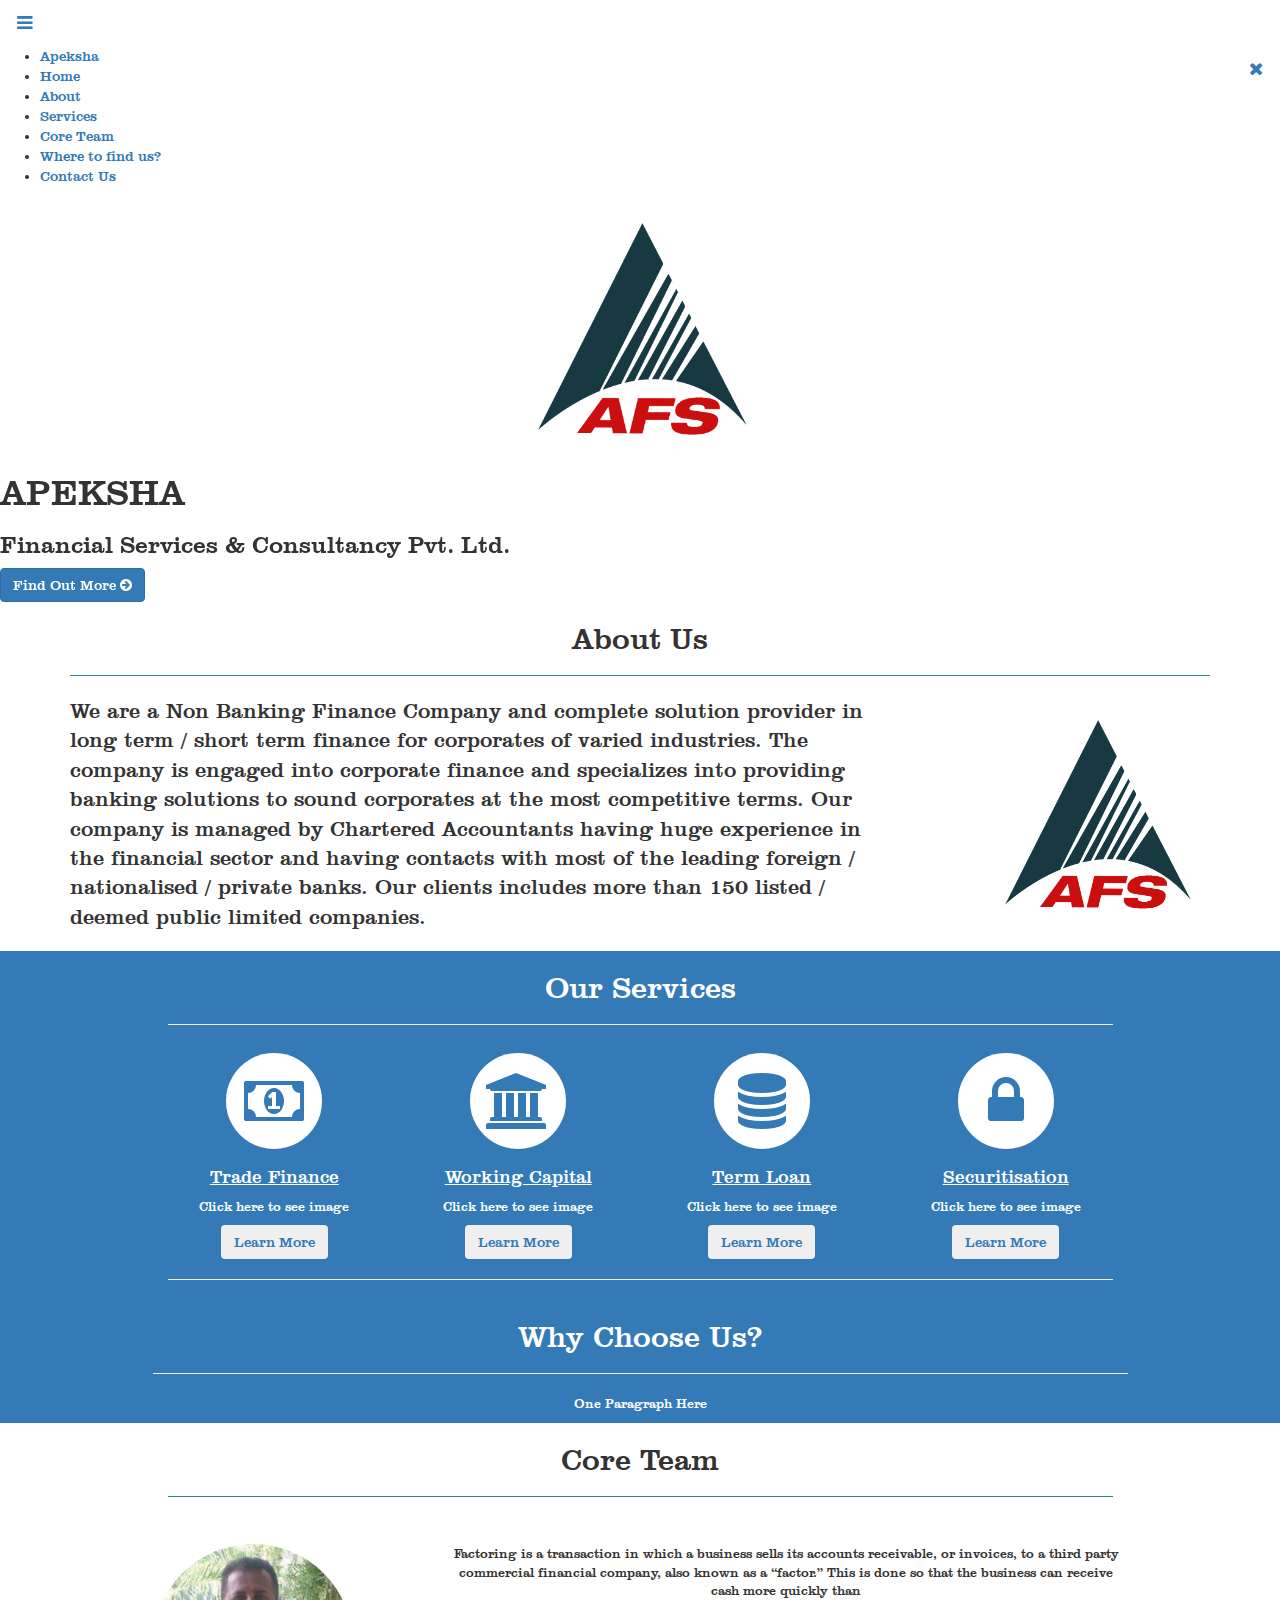
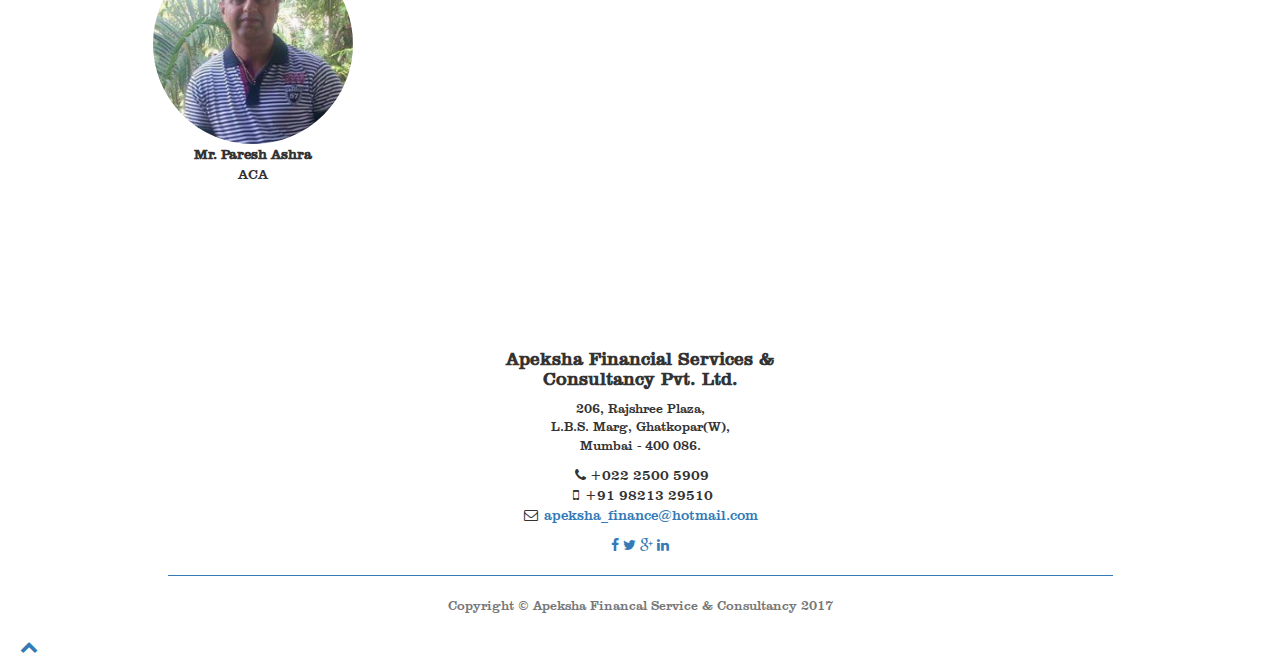
==== commit 5da06911: "Add files via upload" ====
--- a/index.html
+++ b/index.html
@@ -151,8 +151,14 @@
                 <div class="col-lg-12 text-center">
                     <h2>About Us</h2>
                     <hr class="small" style="border-color:#337AB7;">
-                    <p class="lead" style="float:left; text-align: left; width: 70%">We are a Non Banking Finance Company and complete solution provider in long term / short term finance for corporates of varied industries. The company is engaged into corporate finance and specializes into providing banking solutions to sound corporates at the most competitive terms. Our company is managed by Chartered Accountants having huge experience in the financial sector and having contacts with most of the leading foreign / nationalised / private banks. Our clients includes more than 150 listed / deemed public limited companies.</p>
-                    <img class="img-responsive" src="img/logo.png" width="20%" height="20%" style="float:right;">
+                    <span class="hidden-sm  hidden-xs visible-md visible-lg">
+                        <p class="lead" style="float:left; text-align: left; width: 70%">We are a Non Banking Finance Company and complete solution provider in long term / short term finance for corporates of varied industries. The company is engaged into corporate finance and specializes into providing banking solutions to sound corporates at the most competitive terms. Our company is managed by Chartered Accountants having huge experience in the financial sector and having contacts with most of the leading foreign / nationalised / private banks. Our clients includes more than 150 listed / deemed public limited companies.</p>
+                        <img class="img-responsive" src="img/logo.png" width="20%" height="20%" style="float:right;"/>
+                    </span>
+                    <span class="visible-sm  visible-xs hidden-md hidden-lg">
+                        <p class="lead" style="text-align: center;">We are a Non Banking Finance Company and complete solution provider in long term / short term finance for corporates of varied industries. The company is engaged into corporate finance and specializes into providing banking solutions to sound corporates at the most competitive terms. Our company is managed by Chartered Accountants having huge experience in the financial sector and having contacts with most of the leading foreign / nationalised / private banks. Our clients includes more than 150 listed / deemed public limited companies.</p>
+                        <img class="img-responsive" src="img/logo.png" width="20%" height="20%" style="margin: 0 auto"/>
+                    </span>
                 </div>
             </div>
             <!-- /.row -->
@@ -356,7 +362,7 @@
                 <div class="col-lg-10 col-lg-offset-1 text-center">
                     <h2>Core Team</h2>
                     <hr class="small" style="border-color:#337AB7;">
-                    <span class="hidden-sm visible-md visible-lg">
+                    <span class="hidden-sm  hidden-xs visible-md visible-lg">
                         <div class="row" style="margin-top:5%">
 
                             <div class="team-img" style="float:left;">
@@ -376,7 +382,7 @@
                         </div>
                     
                     </span>
-                    <span class="visible-sm hidden-md hidden-lg">
+                    <span class="visible-sm visible-xs hidden-md hidden-lg">
                         <div class="row" style="margin-top:5%">
                         <div class="team-content text-center">
                                 <p>Factoring is a transaction in which a business sells its accounts receivable, or invoices, to a third party commercial financial company, also known as a “factor.” This is done so that the business can receive cash more quickly than </p>
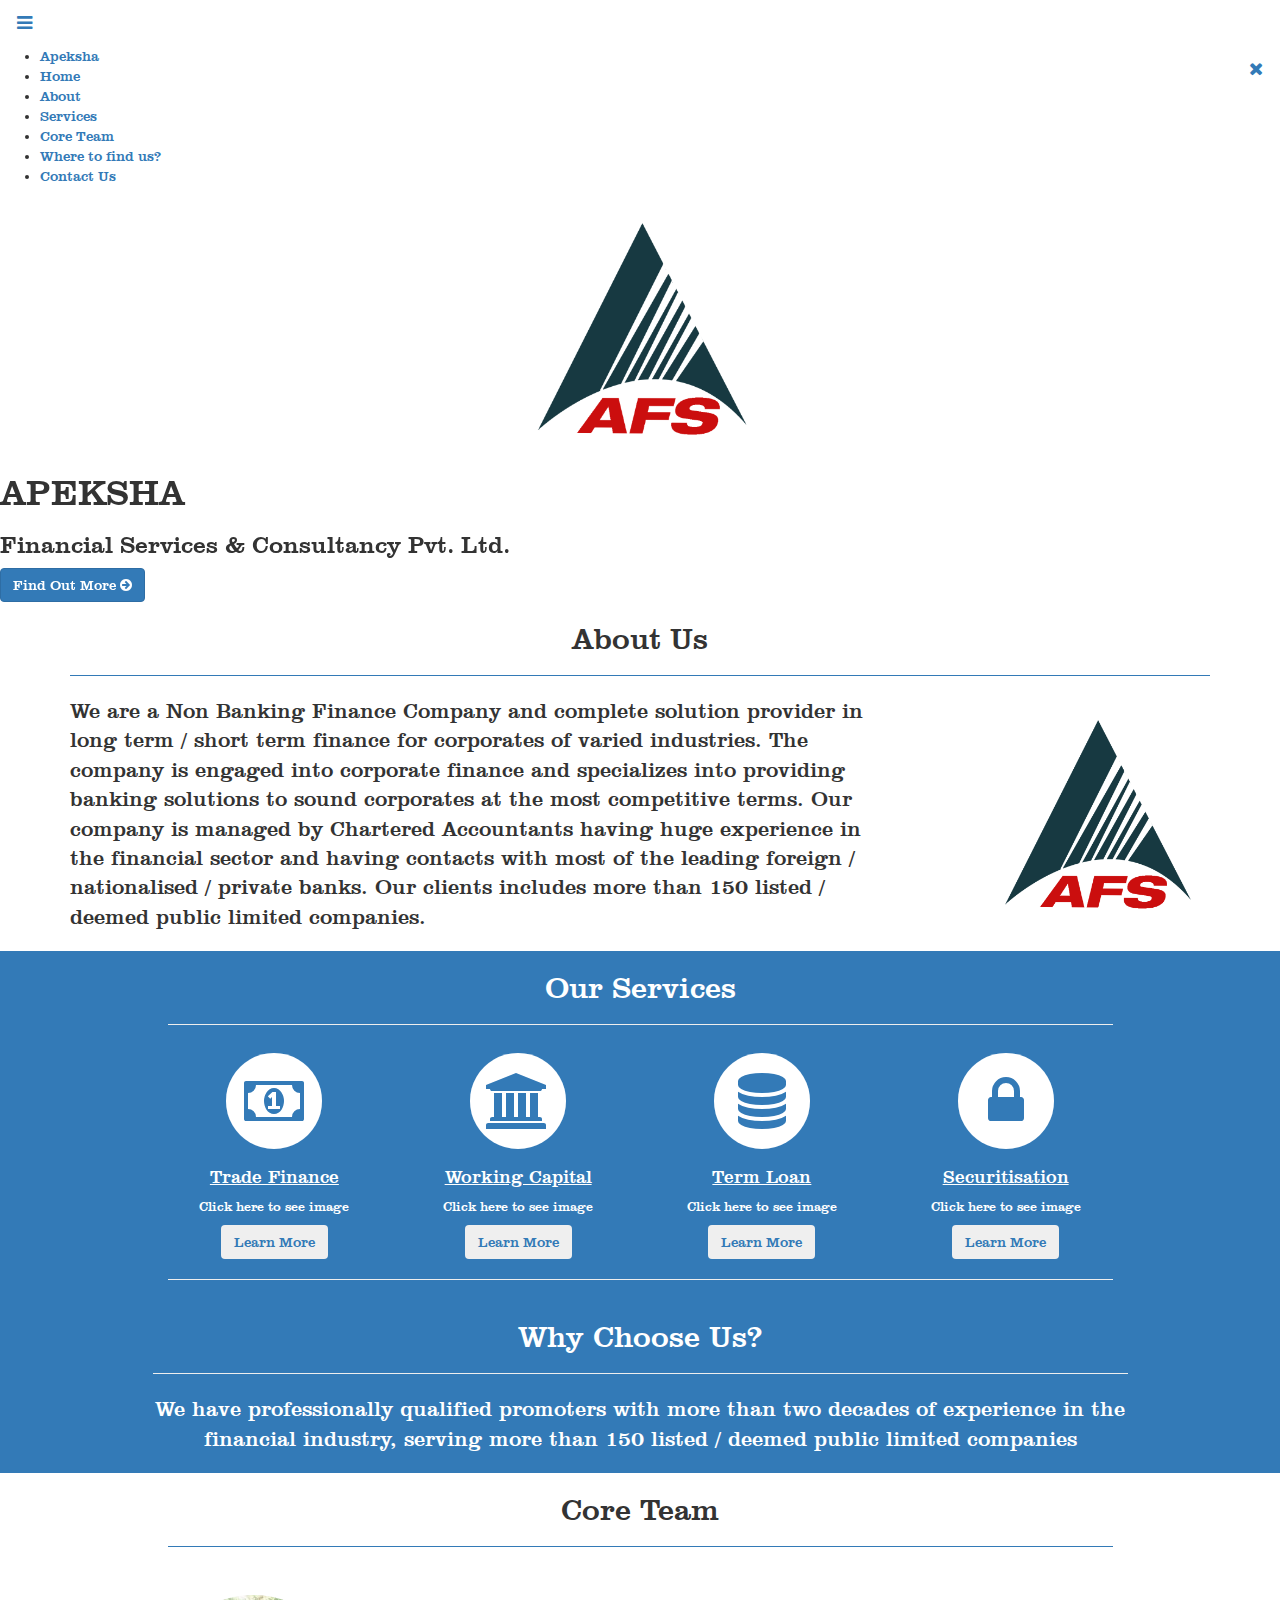
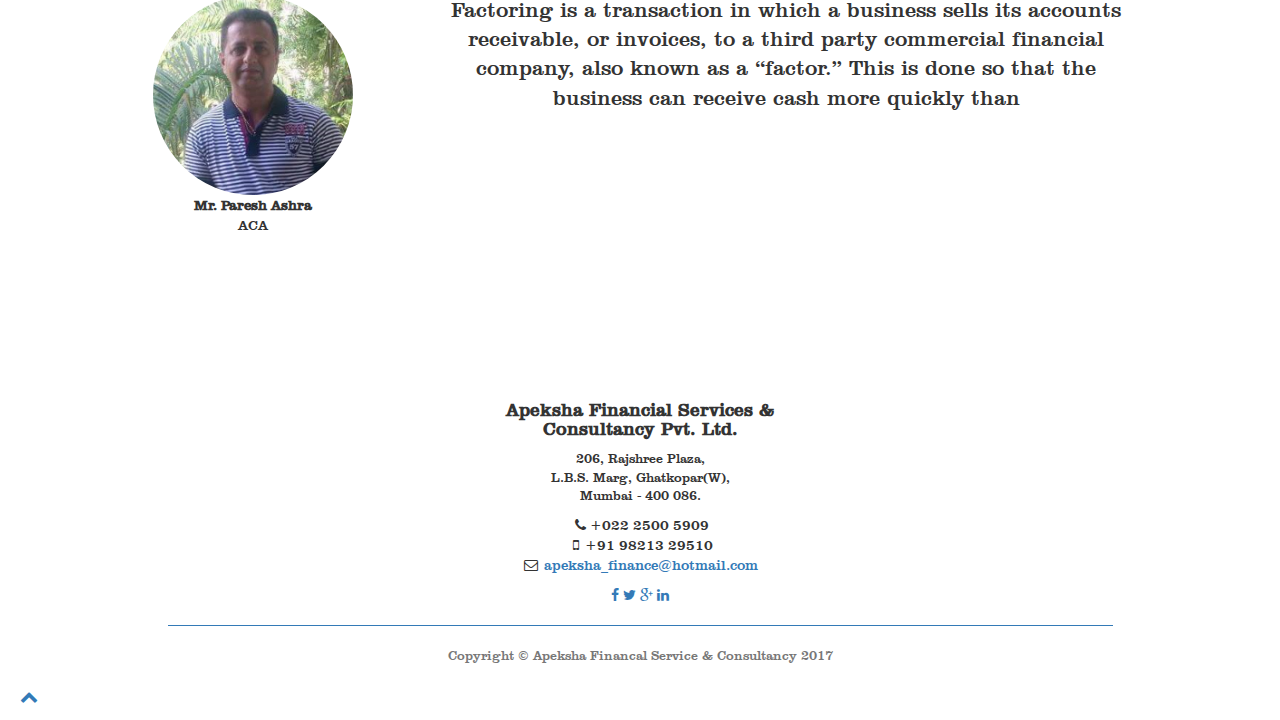
==== commit e96ce756: "Add files via upload" ====
--- a/index.html
+++ b/index.html
@@ -157,7 +157,7 @@
                     </span>
                     <span class="visible-sm  visible-xs hidden-md hidden-lg">
                         <p class="lead" style="text-align: center;">We are a Non Banking Finance Company and complete solution provider in long term / short term finance for corporates of varied industries. The company is engaged into corporate finance and specializes into providing banking solutions to sound corporates at the most competitive terms. Our company is managed by Chartered Accountants having huge experience in the financial sector and having contacts with most of the leading foreign / nationalised / private banks. Our clients includes more than 150 listed / deemed public limited companies.</p>
-                        <img class="img-responsive" src="img/logo.png" width="20%" height="20%" style="margin: 0 auto"/>
+                        <img class="img-responsive" src="img/logo.png" width="30%" height="30%" style="margin: 0 auto"/>
                     </span>
                 </div>
             </div>
@@ -309,7 +309,7 @@
                         <h2>Why Choose Us?</h2>
                         <hr class="small">
                         <div class="row">
-                            <p>One Paragraph Here</p>
+                            <p class="lead">We have professionally qualified promoters with more than two decades of experience in the financial industry, serving more than 150 listed / deemed public limited companies</p>
                     </div>
 
                 </div>
@@ -375,7 +375,7 @@
                                 </div>
                             </div>
                                 <div class="team-content text-center" style="margin-left:30%;">
-                                    <p>Factoring is a transaction in which a business sells its accounts receivable, or invoices, to a third party commercial financial company, also known as a “factor.” This is done so that the business can receive cash more quickly than </p>
+                                    <p class="lead">Factoring is a transaction in which a business sells its accounts receivable, or invoices, to a third party commercial financial company, also known as a “factor.” This is done so that the business can receive cash more quickly than </p>
                                 </div>
                             
                             
@@ -385,7 +385,7 @@
                     <span class="visible-sm visible-xs hidden-md hidden-lg">
                         <div class="row" style="margin-top:5%">
                         <div class="team-content text-center">
-                                <p>Factoring is a transaction in which a business sells its accounts receivable, or invoices, to a third party commercial financial company, also known as a “factor.” This is done so that the business can receive cash more quickly than </p>
+                                <p class="lead">Factoring is a transaction in which a business sells its accounts receivable, or invoices, to a third party commercial financial company, also known as a “factor.” This is done so that the business can receive cash more quickly than </p>
                             </div><br>
                             <div class="team-img">
                             <div class="portfolio-item">                        
